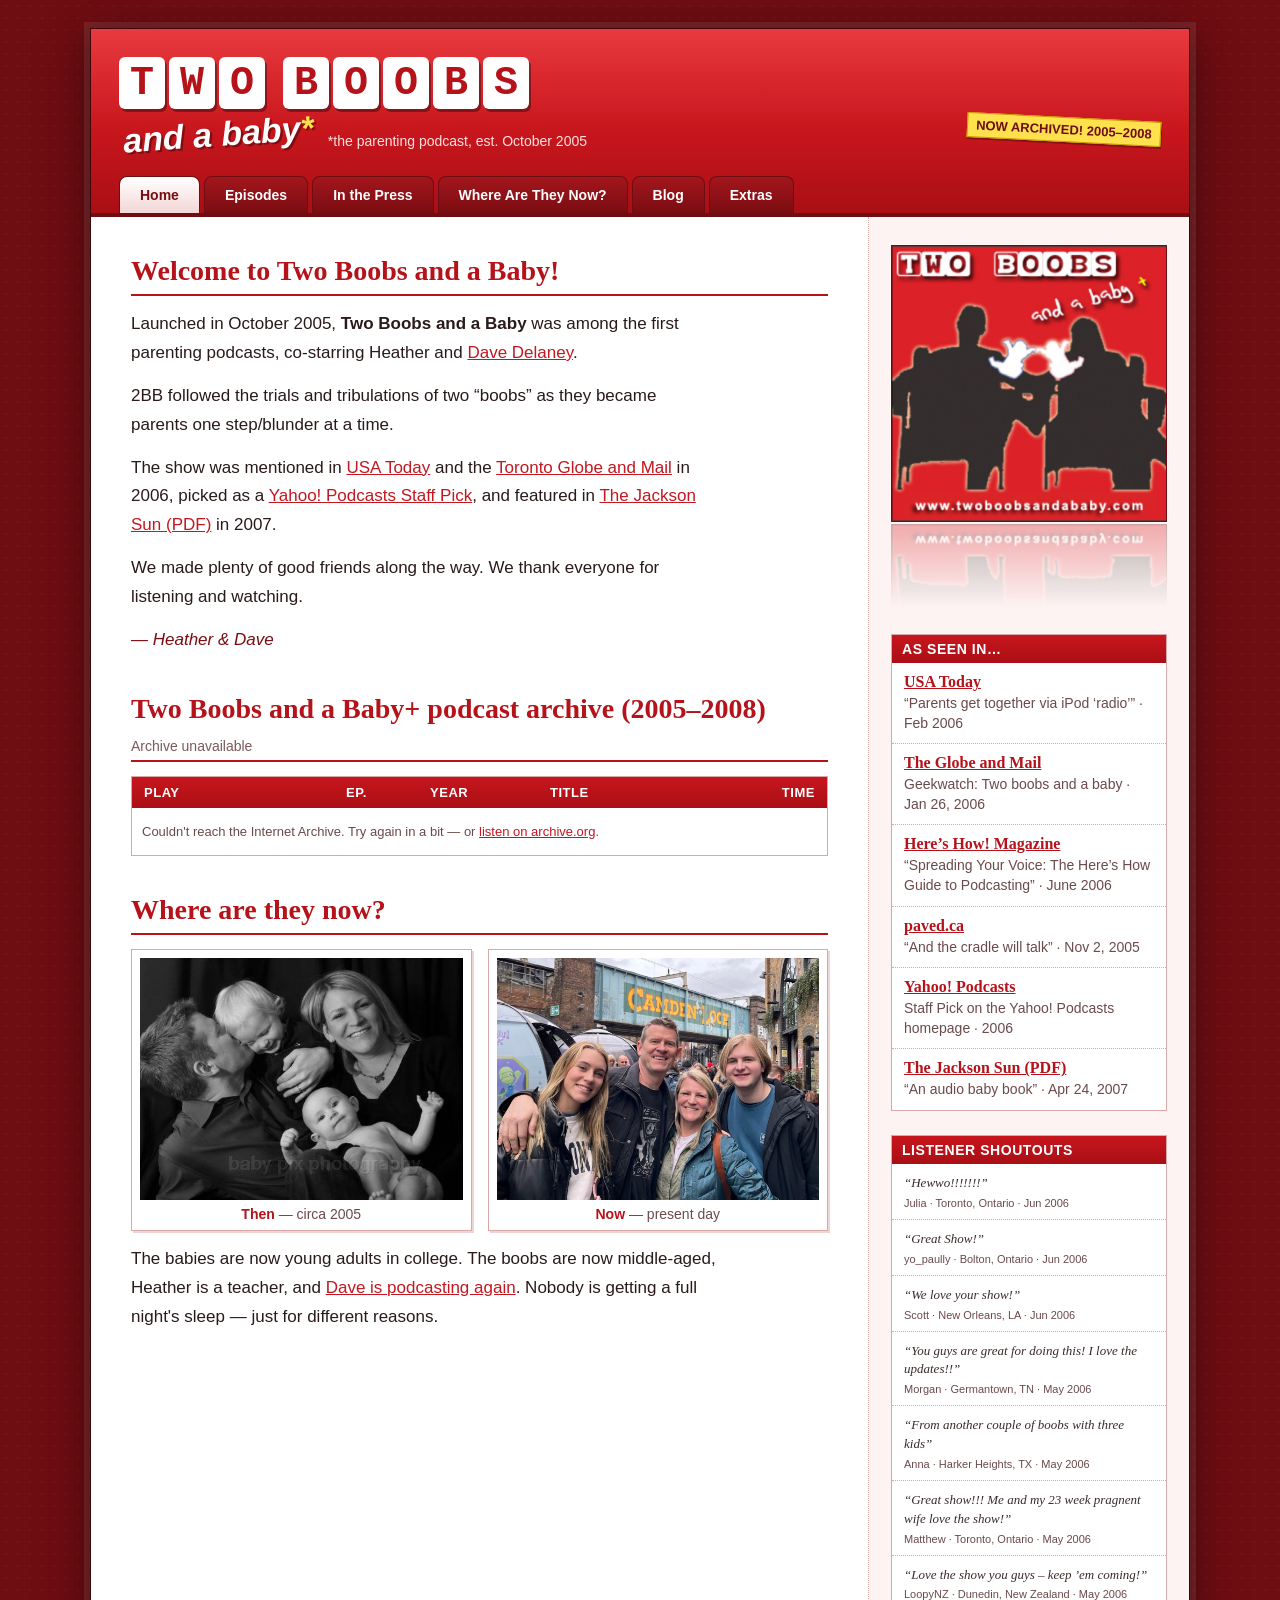
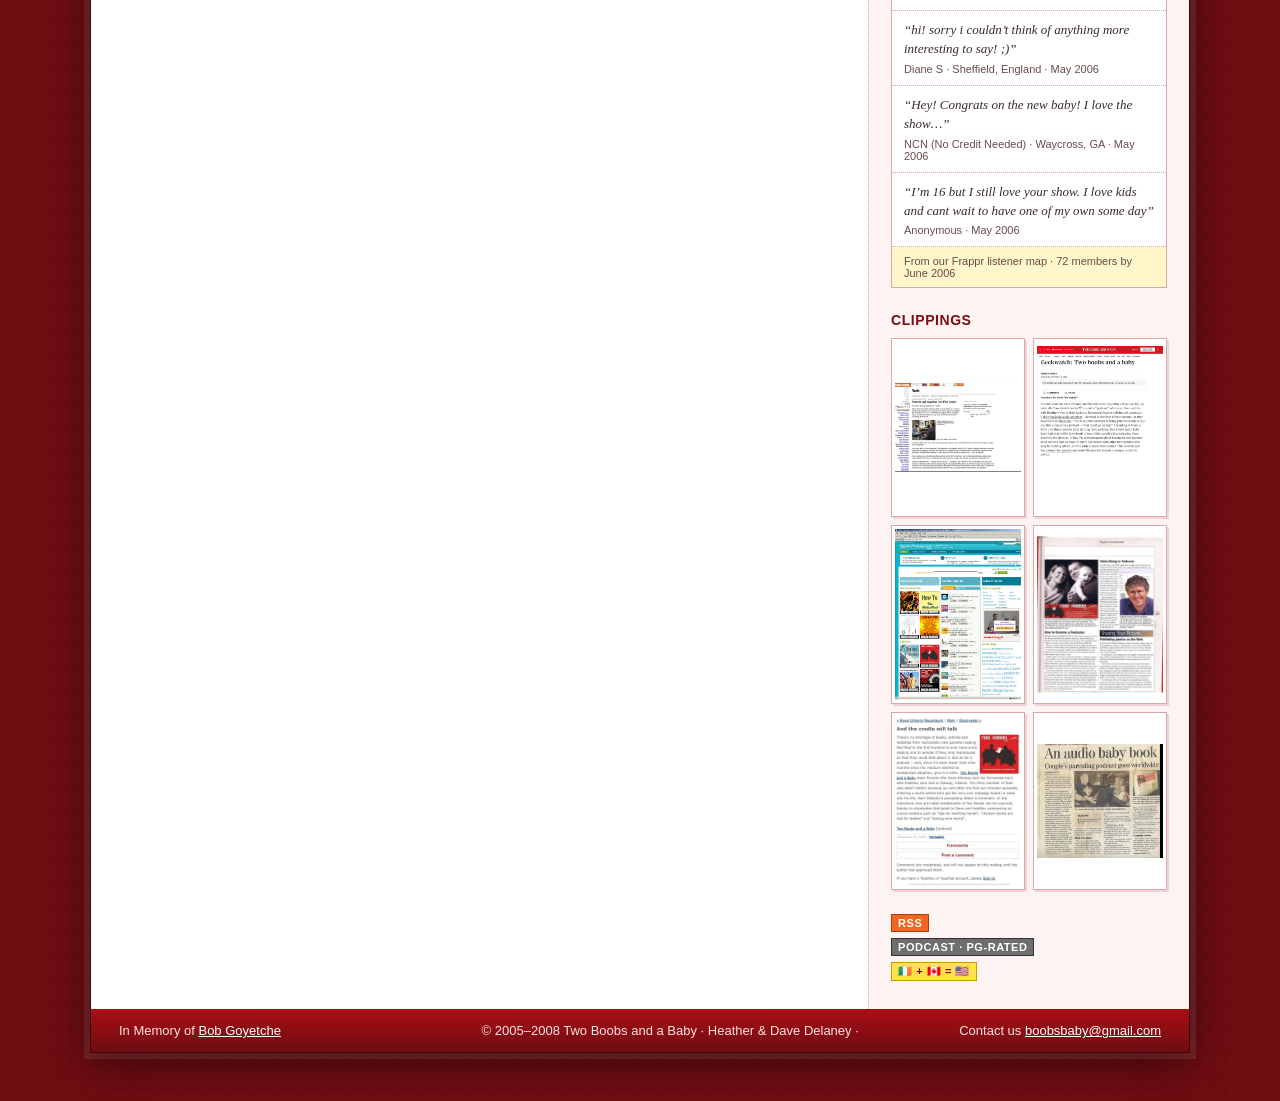
==== index.html @ 76e85c2a "Add all ten Frappr map shoutouts to the sidebar Co-Authored-By: Claude Opus 5.5 <noreply@anthropic.c" ====
<!DOCTYPE html>
<html lang="en">
<head>
<meta charset="utf-8">
<meta name="viewport" content="width=device-width, initial-scale=1">
<title>Two Boobs and a Baby — a parenting podcast (2005–2008)</title>
<meta name="description" content="Two Boobs and a Baby was among the first parenting podcasts, co-starring Heather and Dave Delaney. Archive of every episode, 2005–2008.">
<meta property="og:title" content="Two Boobs and a Baby — podcast archive (2005–2008)">
<meta property="og:image" content="assets/album-art.png">
<link rel="icon" href="assets/album-art.png">
<link rel="stylesheet" href="https://cdn.plyr.io/3.7.8/plyr.css">
<link rel="stylesheet" href="styles.css">
<script src="https://cdn.plyr.io/3.7.8/plyr.js" defer></script>
<script src="script.js" defer></script>
</head>
<body>
<div class="page">
  <header class="masthead">
    <div class="masthead-top">
      <div class="logo">
        <div class="tiles">
          <div class="tile-group"><span>T</span><span>W</span><span>O</span></div>
          <div class="tile-group"><span>B</span><span>O</span><span>O</span><span>B</span><span>S</span></div>
        </div>
        <div class="subline">
          <span class="and-a-baby">and a baby<span class="star">*</span></span>
          <span class="tagline">*the parenting podcast, est. October 2005</span>
        </div>
      </div>
      <span class="sticker">NOW ARCHIVED! 2005–2008</span>
    </div>
    <nav class="tabs">
      <a href="#about" class="active">Home</a>
      <a href="#episodes">Episodes</a>
      <a href="#press">In the Press</a>
      <a href="#now">Where Are They Now?</a>
      <a href="blog.html">Blog</a>
      <a href="extras.html">Extras</a>
    </nav>
  </header>

  <div class="columns">
    <main>
      <section id="about">
        <h1>Welcome to Two Boobs and a Baby!</h1>
        <p>Launched in October 2005, <strong>Two Boobs and a Baby</strong> was among the first parenting podcasts, co-starring Heather and <a href="https://davedelaney.me">Dave Delaney</a>.</p>
        <p>2BB followed the trials and tribulations of two “boobs” as they became parents one step/blunder at a time.</p>
        <p>The show was mentioned in <a href="press/usa-today-2006.pdf" target="_blank" rel="noopener">USA Today</a> and the <a href="press/globe-and-mail-2006.pdf" target="_blank" rel="noopener">Toronto Globe and Mail</a> in 2006, picked as a <a href="press/yahoo-podcasts.jpg" target="_blank" rel="noopener">Yahoo! Podcasts Staff Pick</a>, and featured in <a href="press/jackson-sun.pdf" target="_blank" rel="noopener">The Jackson Sun (PDF)</a> in 2007.</p>
        <p>We made plenty of good friends along the way. We thank everyone for listening and watching.</p>
        <p class="signoff"><em>— Heather &amp; Dave</em></p>
      </section>

      <section id="episodes">
        <div class="section-head">
          <h2>Two Boobs and a Baby+ podcast archive (2005–2008)</h2>
          <span class="count" id="ep-count">Loading…</span>
        </div>
        <div class="ep-table">
          <div class="ep-grid ep-header">
            <span>Play</span>
            <span>Ep.</span>
            <span>Year</span>
            <span>Title</span>
            <span class="r">Time</span>
          </div>
          <div id="ep-list">
            <div class="ep-loading">Loading episodes from the vault…</div>
          </div>
        </div>
      </section>

      <section id="now">
        <h2>Where are they now?</h2>
        <div class="polaroids">
          <figure>
            <div class="photo"><img src="images/then.jpg" alt="The Delaneys, circa 2005" onerror="this.parentNode.classList.add('empty')"></div>
            <figcaption><strong>Then</strong> — circa 2005</figcaption>
          </figure>
          <figure>
            <div class="photo"><img src="images/now.jpg" alt="The Delaneys today" onerror="this.parentNode.classList.add('empty')"></div>
            <figcaption><strong>Now</strong> — present day</figcaption>
          </figure>
        </div>
        <p>The babies are now young adults in college. The boobs are now middle-aged, Heather is a teacher, and <a href="https://wisesquirrels.com">Dave is podcasting again</a>. Nobody is getting a full night's sleep — just for different reasons.</p>
      </section>
    </main>

    <aside>
      <img class="album-art" src="assets/album-art.png" alt="Two Boobs and a Baby album art">

      <div class="box" id="press">
        <div class="box-head">As seen in…</div>
        <a href="press/usa-today-2006.pdf" target="_blank" rel="noopener"><span class="pub">USA Today</span><span class="meta">“Parents get together via iPod ‘radio’” · Feb 2006</span></a>
        <a href="press/globe-and-mail-2006.pdf" target="_blank" rel="noopener"><span class="pub">The Globe and Mail</span><span class="meta">Geekwatch: Two boobs and a baby · Jan 26, 2006</span></a>
        <a href="press/heres-how-2006.pdf" target="_blank" rel="noopener"><span class="pub">Here’s How! Magazine</span><span class="meta">“Spreading Your Voice: The Here’s How Guide to Podcasting” · June 2006</span></a>
        <a href="press/paved-2005.jpg" target="_blank" rel="noopener"><span class="pub">paved.ca</span><span class="meta">“And the cradle will talk” · Nov 2, 2005</span></a>
        <a href="press/yahoo-podcasts.jpg" target="_blank" rel="noopener"><span class="pub">Yahoo! Podcasts</span><span class="meta">Staff Pick on the Yahoo! Podcasts homepage · 2006</span></a>
        <a href="press/jackson-sun.pdf" target="_blank" rel="noopener"><span class="pub">The Jackson Sun (PDF)</span><span class="meta">“An audio baby book” · Apr 24, 2007</span></a>
      </div>

      <div class="box" id="shoutouts">
        <div class="box-head">Listener shoutouts</div>
        <blockquote class="shout">“Hewwo!!!!!!!”<cite>Julia · Toronto, Ontario · Jun 2006</cite></blockquote>
        <blockquote class="shout">“Great Show!”<cite>yo_paully · Bolton, Ontario · Jun 2006</cite></blockquote>
        <blockquote class="shout">“We love your show!”<cite>Scott · New Orleans, LA · Jun 2006</cite></blockquote>
        <blockquote class="shout">“You guys are great for doing this! I love the updates!!”<cite>Morgan · Germantown, TN · May 2006</cite></blockquote>
        <blockquote class="shout">“From another couple of boobs with three kids”<cite>Anna · Harker Heights, TX · May 2006</cite></blockquote>
        <blockquote class="shout">“Great show!!! Me and my 23 week pragnent wife love the show!”<cite>Matthew · Toronto, Ontario · May 2006</cite></blockquote>
        <blockquote class="shout">“Love the show you guys – keep ’em coming!”<cite>LoopyNZ · Dunedin, New Zealand · May 2006</cite></blockquote>
        <blockquote class="shout">“hi! sorry i couldn’t think of anything more interesting to say! ;)”<cite>Diane S · Sheffield, England · May 2006</cite></blockquote>
        <blockquote class="shout">“Hey! Congrats on the new baby! I love the show…”<cite>NCN (No Credit Needed) · Waycross, GA · May 2006</cite></blockquote>
        <blockquote class="shout">“I’m 16 but I still love your show. I love kids and cant wait to have one of my own some day”<cite>Anonymous · May 2006</cite></blockquote>
        <div class="shout-src">From our Frappr listener map · 72 members by June 2006</div>
      </div>

      <div class="clippings">
        <div class="label">Clippings</div>
        <div class="clip-grid">
          <a href="press/usa-today-2006.pdf" target="_blank" rel="noopener" class="clip" data-label="USA Today"><img src="images/clip-usatoday.jpg" alt="USA Today clipping" onerror="this.parentNode.classList.add('empty')"></a>
          <a href="press/globe-and-mail-2006.pdf" target="_blank" rel="noopener" class="clip" data-label="Globe and Mail"><img src="images/clip-globe.jpg" alt="Globe and Mail clipping" onerror="this.parentNode.classList.add('empty')"></a>
          <a href="press/yahoo-podcasts.jpg" target="_blank" rel="noopener" class="clip" data-label="Yahoo! Podcasts"><img src="press/yahoo-podcasts.jpg" alt="Yahoo! Podcasts homepage featuring Two Boobs and a Baby as a Staff Pick" style="object-fit:cover;object-position:0 70%"></a>
          <a href="press/heres-how-2006.pdf" target="_blank" rel="noopener" class="clip" data-label="Here’s How!"><img src="images/clip-hereshow.jpg" alt="Here’s How! magazine clipping" onerror="this.parentNode.classList.add('empty')"></a>
          <a href="press/paved-2005.jpg" target="_blank" rel="noopener" class="clip" data-label="paved.ca"><img src="images/clip-paved.jpg" alt="paved.ca post about Two Boobs and a Baby" onerror="this.parentNode.classList.add('empty')"></a>
          <a href="press/jackson-sun.pdf" target="_blank" rel="noopener" class="clip" data-label="Jackson Sun"><img src="images/clip-jacksonsun.jpg" alt="Jackson Sun clipping" onerror="this.parentNode.classList.add('empty')"></a>
        </div>
      </div>

      <div class="buttons">
        <span class="b-rss">RSS</span>
        <span class="b-gray">PODCAST · PG-RATED</span>
        <span class="b-yellow">🇮🇪 + 🇨🇦 = 🇺🇸</span>
      </div>
    </aside>
  </div>

  <footer>
    <span>In Memory of <a href="https://davedelaney.me/blog/consider-vulnerability-rip-bob-goyetche" target="_blank" style="color: white;">Bob Goyetche</a></span>
<br>
    <span>© 2005–2008 Two Boobs and a Baby · Heather &amp; Dave Delaney · </span>
    <span>Contact us <a href="mailto:boobsbaby@gmail.com" style="color:#fff">boobsbaby@gmail.com</a></span>
  </footer>
</div>
</body>
</html>
---- styles.css ----
* { box-sizing: border-box; }
html { scroll-behavior: smooth; }
body { margin: 0; background: #6e0d12 radial-gradient(#7d1218 1.5px, transparent 1.5px) 0 0/12px 12px; font-family: Verdana, Geneva, Tahoma, sans-serif; color: #2a1a1a; padding: 28px 14px 48px; -webkit-font-smoothing: antialiased; }
@media (max-width: 560px) { body { padding: 0; } .page { border: none; box-shadow: none; } }
:focus-visible { outline: 3px solid #ffe14d; outline-offset: 2px; }
img { max-width: 100%; }
a { color: #c41820; text-decoration: underline; }
a:hover { color: #7a0d12; background: #ffef9e; }

.page { max-width: 980px; margin: 0 auto; background: #fff; border: 1px solid #3d0609; box-shadow: 0 0 0 6px rgba(255,255,255,.08), 0 10px 40px rgba(0,0,0,.5); }

/* Masthead */
.masthead { background: linear-gradient(#e83a3f, #c8161d 55%, #a90f15); border-bottom: 4px solid #6e0d12; padding: 28px 28px 0; }
.masthead-top { display: flex; align-items: flex-end; justify-content: space-between; gap: 20px; flex-wrap: wrap; }
.logo { display: flex; flex-direction: column; gap: 6px; }
.tiles { display: flex; gap: 18px; flex-wrap: wrap; }
.tile-group { display: flex; gap: 4px; }
.tile-group span { width: 46px; height: 52px; display: flex; align-items: center; justify-content: center; background: #fff; border-radius: 6px; box-shadow: 2px 3px 0 rgba(0,0,0,.35); font: bold 40px "Courier New", Courier, monospace; color: #b5121a; }
.subline { display: flex; align-items: baseline; gap: 14px; flex-wrap: wrap; padding-left: 4px; }
.and-a-baby { font: italic bold 34px "Trebuchet MS", Verdana, sans-serif; color: #fff; text-shadow: 2px 2px 0 rgba(0,0,0,.35); transform: rotate(-4deg); display: inline-block; white-space: nowrap; }
.star { color: #ffe14d; }
.tagline { font-size: 12px; color: #ffe0e0; white-space: nowrap; }
.sticker { margin-bottom: 12px; font: bold 11px Verdana, sans-serif; color: #6e0d12; background: #ffe14d; border: 1px solid #c79a00; padding: 4px 8px; white-space: nowrap; transform: rotate(3deg); box-shadow: 1px 2px 0 rgba(0,0,0,.3); }
.tabs { display: flex; gap: 4px; margin-top: 22px; flex-wrap: wrap; }
.tabs a { font: bold 12px Verdana, sans-serif; color: #fff; background: linear-gradient(#a3161c, #7a0d12); border: 1px solid #6e0d12; border-bottom: none; border-radius: 8px 8px 0 0; padding: 8px 16px; text-decoration: none; white-space: nowrap; }
.tabs a.active, .tabs a:hover { color: #7a0d12; background: linear-gradient(#fff, #f3d6d6); }

/* Layout */
.columns { display: grid; grid-template-columns: minmax(0, 1fr) 300px; }
main { min-width: 0; padding: 28px; display: flex; flex-direction: column; gap: 36px; border-right: 1px dotted #d9a9a9; }
@media (max-width: 820px) {
  .columns { grid-template-columns: minmax(0, 1fr); }
  main { border-right: none; border-bottom: 1px dotted #d9a9a9; }
  aside { display: grid !important; grid-template-columns: repeat(auto-fit, minmax(min(100%, 240px), 1fr)); align-items: start; }
}
@media (max-width: 560px) {
  .masthead { padding: 20px 16px 0; }
  .tile-group span { width: 34px; height: 40px; font-size: 30px; }
  .and-a-baby { font-size: 28px; }
  .tagline { white-space: normal; }
  .tabs a { padding: 7px 10px; font-size: 11px; }
  main, aside { padding: 20px 16px; }
}
section { display: flex; flex-direction: column; gap: 14px; }
h1, h2 { margin: 0; font: bold 22px/1.25 Georgia, "Times New Roman", serif; color: #b5121a; text-wrap: balance; }
section > h1, section > h2 { border-bottom: 2px solid #b5121a; padding-bottom: 6px; }
p { margin: 0; font-size: 14px; line-height: 1.7; text-wrap: pretty; max-width: 62ch; }
.signoff { color: #7a0d12; }
.section-head { display: flex; justify-content: space-between; align-items: baseline; gap: 12px; flex-wrap: wrap; border-bottom: 2px solid #b5121a; padding-bottom: 6px; }
.count { font-size: 11px; color: #7a5a5a; }

/* Episodes */
.ep-table { border: 1px solid #d9a9a9; }
.ep-grid { display: grid; grid-template-columns: 170px 64px 92px minmax(0,1fr) 52px; gap: 12px; align-items: center; }
.ep-header { padding: 6px 10px; background: linear-gradient(#c8161d, #a90f15); color: #fff; font: bold 11px Verdana, sans-serif; text-transform: uppercase; letter-spacing: .04em; }
.r { text-align: right; }
.ep { padding: 6px 10px; background: #fff; border-top: 1px solid #f0d4d4; }
.ep:nth-child(even) { background: #fdf3f3; }
.ep:hover { background: #fff0f0; }
.ep.current { background: #fff6c9; }
.ep.current .title { font-weight: bold; }
.ep-loading { padding: 16px 10px; font-size: 13px; color: #6b4a4a; }
.code { font: bold 12px "Courier New", Courier, monospace; color: #b5121a; white-space: nowrap; }
.title { font-size: 14px; line-height: 1.35; overflow: hidden; text-overflow: ellipsis; white-space: nowrap; }
.year { font: 12px "Courier New", Courier, monospace; color: #6b4a4a; white-space: nowrap; }
.ep-notes { grid-column: 4 / -1; margin-top: -8px; font-size: 12px; line-height: 1.45; color: #6b4a4a; }
.dur { font: 12px "Courier New", Courier, monospace; color: #6b4a4a; text-align: right; }
.ep-play { min-width: 0; }
.ep-play audio { width: 100%; height: 32px; }

/* Plyr, dressed in 2BB red */
.ep-play .plyr { --plyr-color-main: #c8161d; --plyr-audio-controls-background: linear-gradient(#fff, #f3d6d6); --plyr-audio-control-color: #7a0d12; --plyr-audio-control-color-hover: #fff; --plyr-control-spacing: 4px; --plyr-control-icon-size: 14px; --plyr-range-thumb-height: 10px; --plyr-range-track-height: 4px; --plyr-font-size-time: 11px; --plyr-font-family: "Courier New", Courier, monospace; min-width: 0; }
.ep-play .plyr--audio .plyr__controls { padding: 2px 6px 2px 2px; border: 1px solid #d9a9a9; border-radius: 16px; box-shadow: inset 0 1px 0 #fff; }
.ep-play .plyr__control[data-plyr="play"] { background: linear-gradient(#ff5a5f, #b5121a); color: #fff; border-radius: 50%; padding: 6px; }
.ep-play .plyr__control[data-plyr="play"]:hover { background: linear-gradient(#ff6a6f, #c8161d); }
.ep-play .plyr--playing .plyr__control[data-plyr="play"] { background: linear-gradient(#ffb347, #e07b00); }
.ep-play .plyr__time { padding: 0 2px; }

@media (max-width: 560px) {
  .ep-header { display: none; }
  .ep { padding: 10px 12px; }
  .ep .ep-grid { grid-template-columns: auto auto minmax(0,1fr) auto; grid-template-areas: "code year title dur" "notes notes notes notes" "play play play play"; row-gap: 6px; column-gap: 10px; }
  .ep .ep-play { grid-area: play; }
  .ep .code { grid-area: code; }
  .ep .title { grid-area: title; white-space: normal; }
  .ep .dur { grid-area: dur; }
  .ep .year { grid-area: year; }
  .ep .ep-notes { grid-area: notes; margin-top: 0; }
}

/* Where are they now */
.polaroids { display: grid; grid-template-columns: repeat(auto-fit, minmax(min(100%, 200px), 1fr)); gap: 16px; }
figure { margin: 0; display: flex; flex-direction: column; gap: 6px; padding: 8px; background: #fff; border: 1px solid #d9a9a9; box-shadow: 2px 2px 0 #f0d4d4; }
.photo { aspect-ratio: 4/3; background: #fdf3f3; position: relative; }
.photo.empty { border: 1px dashed #d9a9a9; }
.photo.empty::after { content: "Photo coming soon"; position: absolute; inset: 0; display: flex; align-items: center; justify-content: center; font-size: 12px; color: #7a5a5a; }
.photo img { width: 100%; height: 100%; object-fit: cover; display: block; }
figcaption { font-size: 12px; color: #6b4a4a; text-align: center; }
figcaption strong { color: #b5121a; }

/* Sidebar */
aside { min-width: 0; padding: 28px 22px; background: #fdf3f3; display: flex; flex-direction: column; gap: 24px; }
.album-art { width: 100%; display: block; border: 1px solid #6e0d12; -webkit-box-reflect: below 2px linear-gradient(transparent 70%, rgba(255,255,255,.35)); margin-bottom: 32%; }
@supports not (-webkit-box-reflect: below) { .album-art { margin-bottom: 0; } }
.box { display: flex; flex-direction: column; border: 1px solid #d9a9a9; background: #fff; }
.box-head { background: linear-gradient(#c8161d, #a90f15); color: #fff; font: bold 12px Verdana, sans-serif; padding: 6px 10px; text-transform: uppercase; letter-spacing: .04em; }
.box a { display: flex; flex-direction: column; gap: 3px; padding: 10px 12px; border-bottom: 1px dotted #d9a9a9; text-decoration: none; }
.box a:hover { background: #fff6c9; }
.box a:last-child { border-bottom: none; }
.pub { font: bold 13px Georgia, serif; color: #b5121a; text-decoration: underline; }
.meta { font-size: 12px; color: #6b4a4a; line-height: 1.4; }
.ep-notes { white-space: pre-line; }
.ep-notes summary { cursor: pointer; color: #b5121a; font-weight: bold; text-decoration: underline; }
details.ep-notes[open] summary { margin-bottom: 4px; }
.blog-year { margin: 10px 0 0; }
.post-body p, .msg p { margin: 0 0 10px; font-size: 14px; line-height: 1.6; white-space: pre-line; }
.post-body p:last-child, .msg p:last-child { margin-bottom: 0; }
.post-body blockquote { margin: 0 0 10px; padding: 8px 12px; border-left: 4px solid #c8161d; background: #fff6c9; font-size: 13px; line-height: 1.55; white-space: pre-line; }
.post-slim + .post-slim { margin-top: -10px; }
.post-slim { display: flex; gap: 12px; align-items: baseline; padding: 6px 16px; border-left: 4px solid #f0d4d4; }
.post-slim .extra-date { flex: 0 0 96px; white-space: nowrap; }
.post-slim-title { font: bold 14px/1.4 Georgia, "Times New Roman", serif; color: #6e0d12; }
.msg { padding: 10px 0 0; border-top: 1px dotted #d9a9a9; }
.msg-who { margin-bottom: 4px; font-size: 13px; color: #b5121a; }
.shout { margin: 0; padding: 10px 12px; border-bottom: 1px dotted #d9a9a9; font: italic 13px/1.45 Georgia, serif; color: #3a2a2a; }
.shout cite { display: block; margin-top: 4px; font: normal 11px Verdana, sans-serif; color: #6b4a4a; }
.shout-src { padding: 8px 12px; font-size: 11px; color: #6b4a4a; background: #fff6c9; }
.clippings { display: flex; flex-direction: column; gap: 10px; }
.label { font: bold 12px Verdana, sans-serif; color: #7a0d12; text-transform: uppercase; letter-spacing: .04em; }
.clip-grid { display: grid; grid-template-columns: repeat(2, minmax(0,1fr)); gap: 8px; }
.clip { aspect-ratio: 3/4; border: 1px solid #d9a9a9; background: #fff; padding: 3px; box-shadow: 2px 2px 0 #f0d4d4; display: block; position: relative; }
.clip img { width: 100%; height: 100%; object-fit: contain; display: block; }
.empty img { display: none; }
.empty { border-style: dashed; }
.clip:hover { background: #fff6c9; }
.clip.empty::after { content: attr(data-label); position: absolute; inset: 0; display: flex; align-items: center; justify-content: center; text-align: center; font-size: 11px; color: #7a5a5a; padding: 4px; }
.buttons { display: flex; flex-direction: column; gap: 6px; align-items: flex-start; }
.buttons span { font: bold 10px Verdana, sans-serif; padding: 2px 6px; letter-spacing: .05em; }
.b-rss { color: #fff; background: #f26522; border: 1px solid #a8400c; }
.b-gray { color: #fff; background: #6e6e6e; border: 1px solid #333; }
.b-yellow { color: #7a0d12; background: #ffe14d; border: 1px solid #c79a00; }

footer { background: linear-gradient(#a90f15, #6e0d12); color: #ffe0e0; font-size: 12px; padding: 14px 28px; display: flex; justify-content: space-between; gap: 12px; flex-wrap: wrap; }

/* Extras page */
.extras-list { display: flex; flex-direction: column; gap: 16px; }
.extra { display: flex; flex-direction: column; gap: 10px; padding: 14px 16px; background: #fff; border: 1px solid #d9a9a9; box-shadow: 2px 2px 0 #f0d4d4; }
.extra:nth-child(even) { background: #fdf3f3; }
.extra-head { display: flex; align-items: baseline; gap: 10px; flex-wrap: wrap; }
.extra-type { font: bold 10px Verdana, sans-serif; letter-spacing: .05em; color: #fff; background: linear-gradient(#c8161d, #a90f15); border: 1px solid #6e0d12; padding: 2px 6px; }
.extra-title { font: bold 17px/1.3 Georgia, "Times New Roman", serif; color: #b5121a; margin: 0; border: none; padding: 0; }
.extra-date { font: 12px "Courier New", Courier, monospace; color: #6b4a4a; }
.extra audio { width: 100%; height: 36px; }
.extra video { width: 100%; border: 1px solid #a90f15; background: #000; }
.extra-thumb { display: block; border: 1px solid #d9a9a9; background: #fff; padding: 4px; max-width: 360px; }
.extra-thumb img { display: block; width: 100%; height: auto; }
.extra .dl { align-self: flex-start; }
.extra-video { position: relative; aspect-ratio: 16/9; border: 1px solid #a90f15; background: #000; }
.extra-video iframe { position: absolute; inset: 0; width: 100%; height: 100%; border: 0; }

/* Larger type on desktop */
@media (min-width: 900px) {
  .page { max-width: 1100px; }
  .columns { grid-template-columns: minmax(0, 1fr) 320px; }
  main { padding: 36px 40px; }
  h1, h2 { font-size: 28px; }
  p { font-size: 17px; line-height: 1.7; }
  .tabs a { font-size: 14px; padding: 10px 20px; }
  .tagline { font-size: 14px; }
  .sticker { font-size: 13px; }
  .count { font-size: 14px; }
  .ep-header { font-size: 13px; padding: 8px 12px; }
  .ep { padding: 8px 12px; }
  .ep-grid { grid-template-columns: 190px 72px 108px minmax(0,1fr) 60px; }
  .year { font-size: 14px; }
  .code { font-size: 14px; }
  .title { font-size: 16px; }
  .dur { font-size: 14px; }
  .ep-notes { font-size: 13px; }
  .ep-play .plyr { --plyr-font-size-time: 12px; }
  figcaption { font-size: 14px; }
  .box-head, .label { font-size: 14px; }
  .pub { font-size: 16px; }
  .meta { font-size: 14px; }
  .buttons span { font-size: 11px; }
  footer { font-size: 13px; }
  .extra { padding: 18px 20px; gap: 12px; }
  .extra-type { font-size: 11px; }
  .extra-title { font-size: 21px; }
  .extra-date { font-size: 14px; }
}
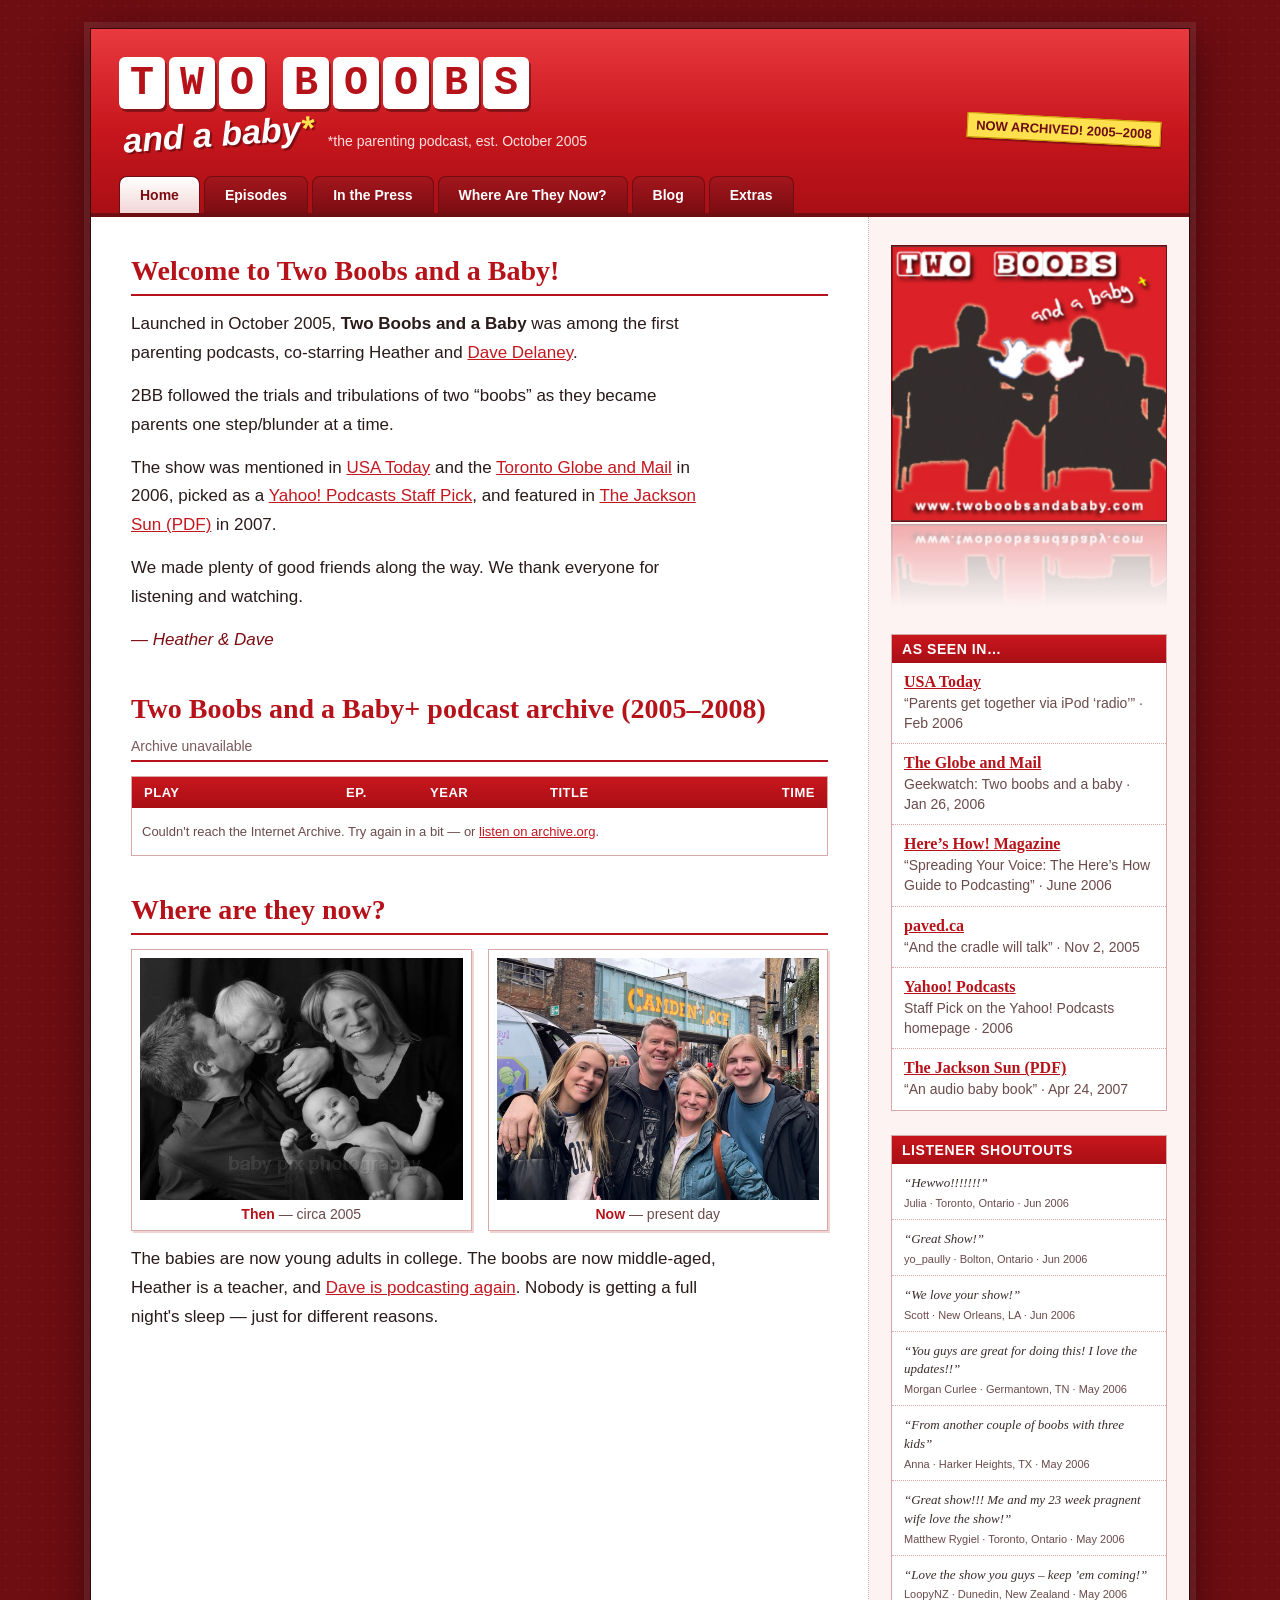
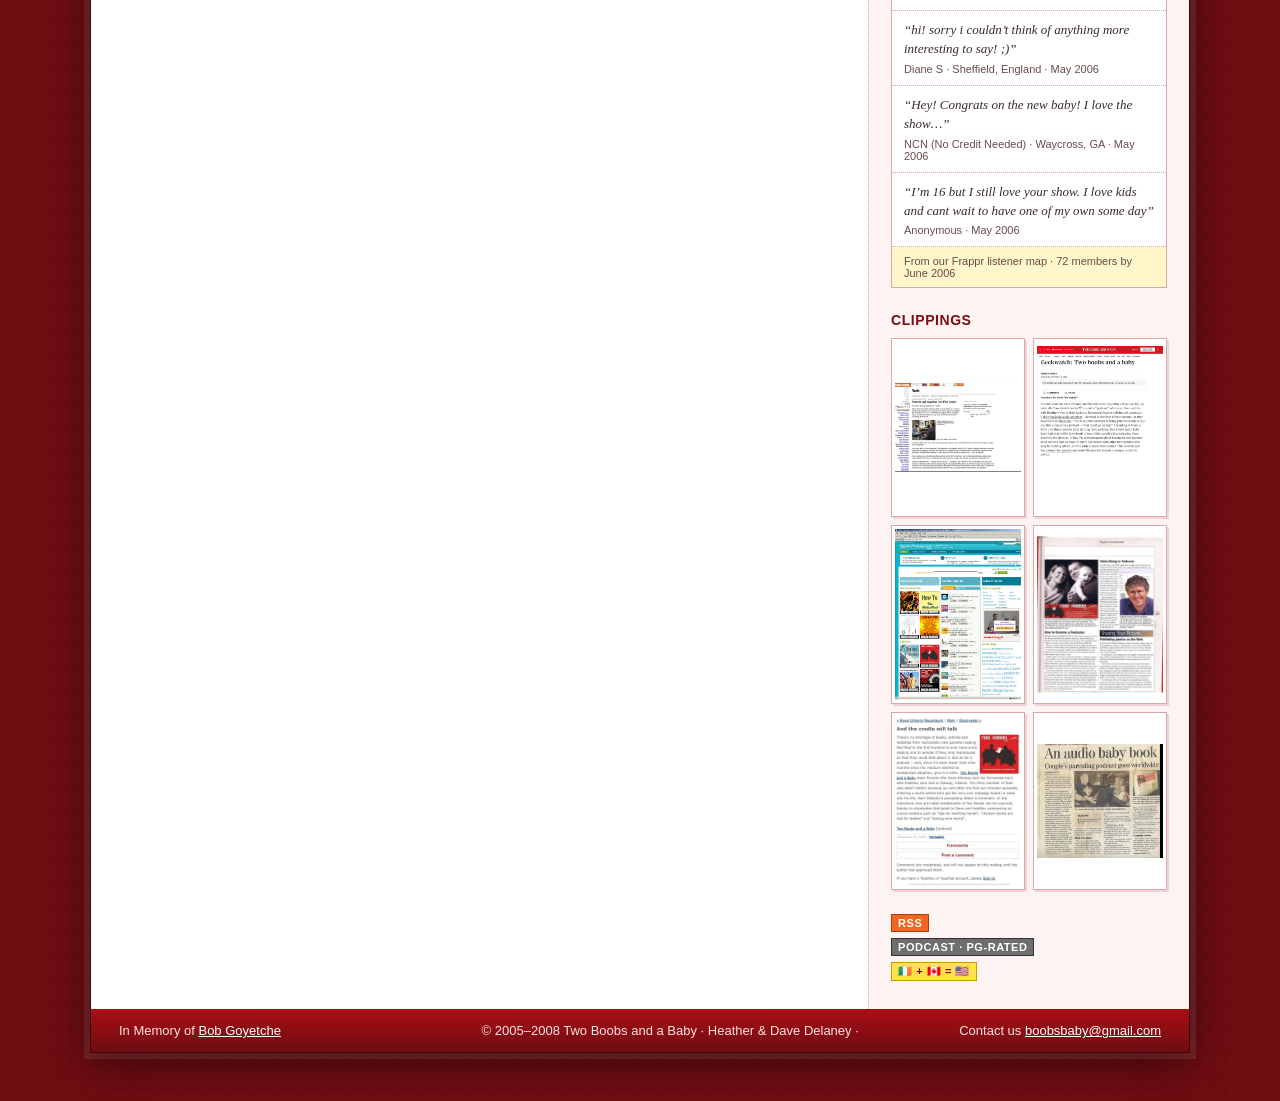
==== commit 25d3f0b7: "Use full names on Frappr shoutouts Co-Authored-By: Claude Opus 5.5 <noreply@anthropic.com> Claude-Se" ====
--- a/index.html
+++ b/index.html
@@ -103,9 +103,9 @@
         <blockquote class="shout">“Hewwo!!!!!!!”<cite>Julia · Toronto, Ontario · Jun 2006</cite></blockquote>
         <blockquote class="shout">“Great Show!”<cite>yo_paully · Bolton, Ontario · Jun 2006</cite></blockquote>
         <blockquote class="shout">“We love your show!”<cite>Scott · New Orleans, LA · Jun 2006</cite></blockquote>
-        <blockquote class="shout">“You guys are great for doing this! I love the updates!!”<cite>Morgan · Germantown, TN · May 2006</cite></blockquote>
+        <blockquote class="shout">“You guys are great for doing this! I love the updates!!”<cite>Morgan Curlee · Germantown, TN · May 2006</cite></blockquote>
         <blockquote class="shout">“From another couple of boobs with three kids”<cite>Anna · Harker Heights, TX · May 2006</cite></blockquote>
-        <blockquote class="shout">“Great show!!! Me and my 23 week pragnent wife love the show!”<cite>Matthew · Toronto, Ontario · May 2006</cite></blockquote>
+        <blockquote class="shout">“Great show!!! Me and my 23 week pragnent wife love the show!”<cite>Matthew Rygiel · Toronto, Ontario · May 2006</cite></blockquote>
         <blockquote class="shout">“Love the show you guys – keep ’em coming!”<cite>LoopyNZ · Dunedin, New Zealand · May 2006</cite></blockquote>
         <blockquote class="shout">“hi! sorry i couldn’t think of anything more interesting to say! ;)”<cite>Diane S · Sheffield, England · May 2006</cite></blockquote>
         <blockquote class="shout">“Hey! Congrats on the new baby! I love the show…”<cite>NCN (No Credit Needed) · Waycross, GA · May 2006</cite></blockquote>
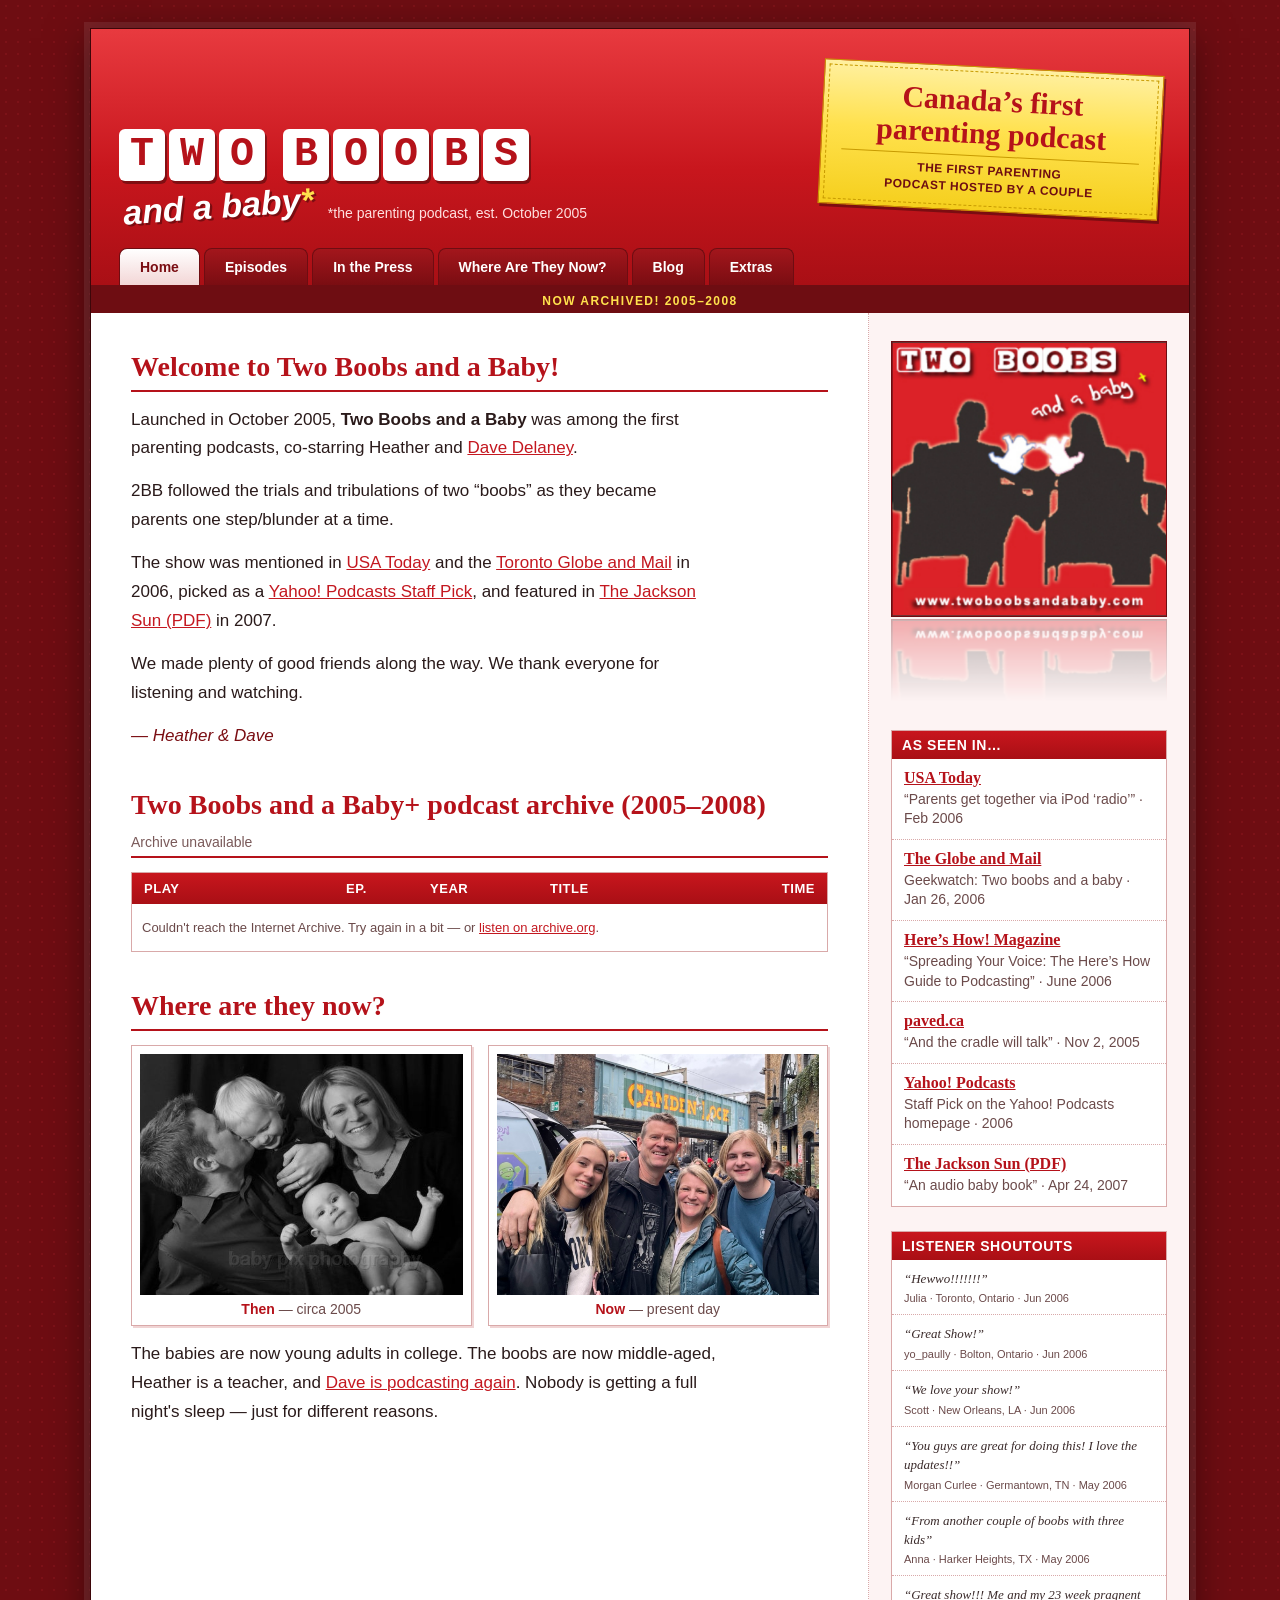
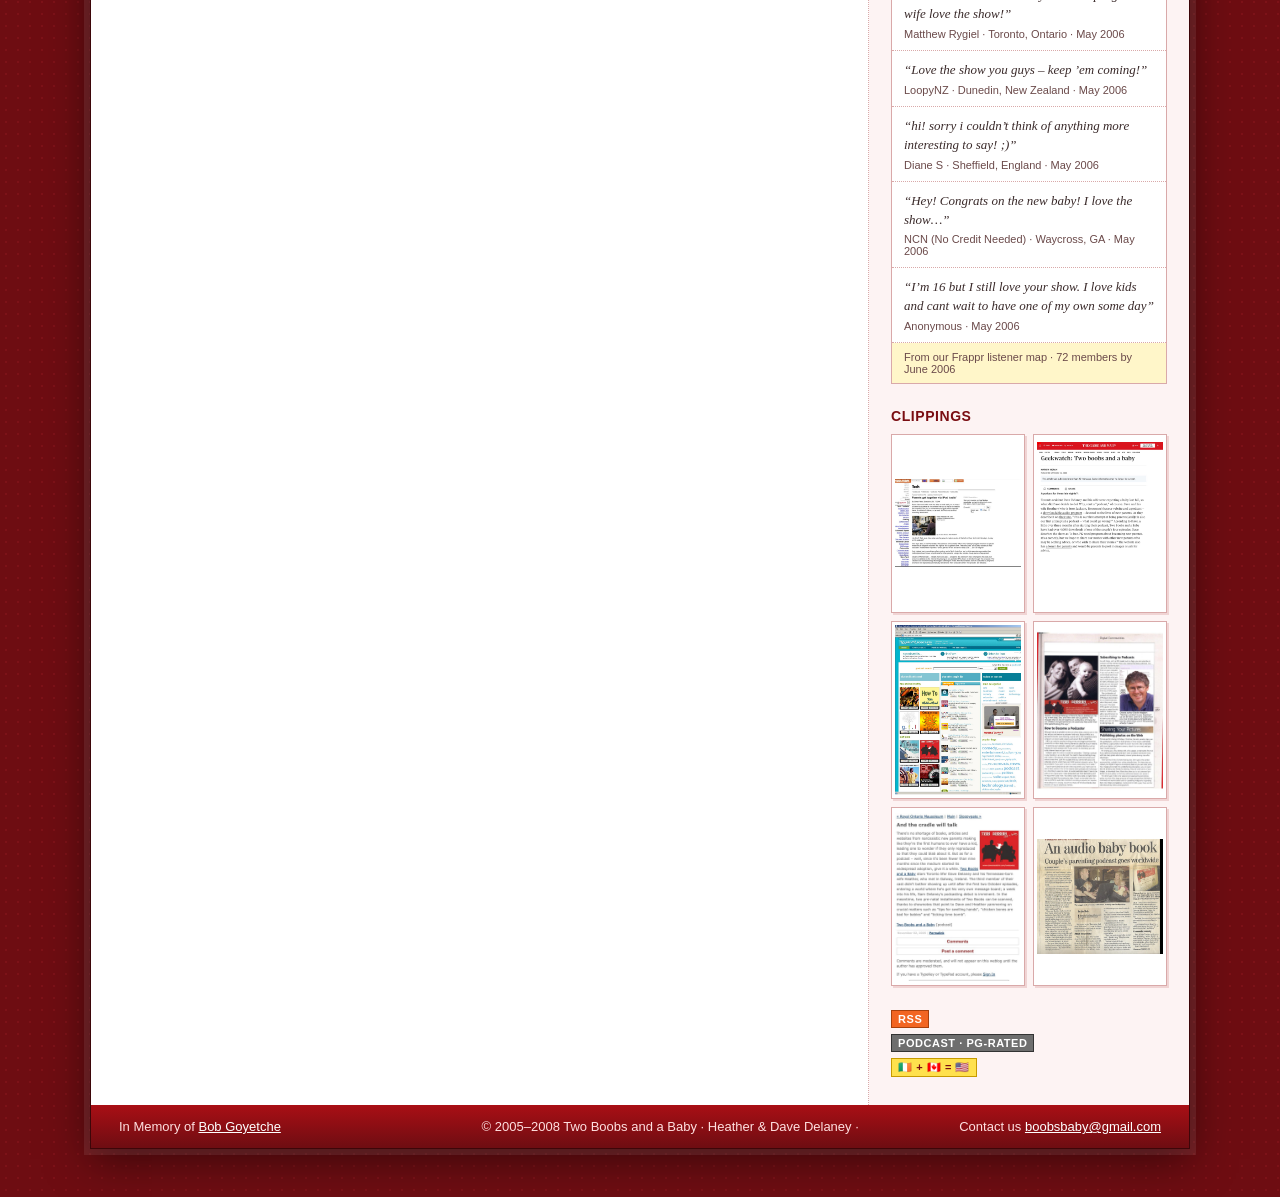
==== commit 9e7dfe0a: "Lead the header with the milestone claims; move 'Now archived' to a strip Replace the masthead stick" ====
--- a/index.html
+++ b/index.html
@@ -27,7 +27,10 @@
           <span class="tagline">*the parenting podcast, est. October 2005</span>
         </div>
       </div>
-      <span class="sticker">NOW ARCHIVED! 2005–2008</span>
+      <div class="claim">
+        <span class="claim-main">Canada’s first parenting podcast</span>
+        <span class="claim-sub">The first parenting podcast hosted by a couple</span>
+      </div>
     </div>
     <nav class="tabs">
       <a href="#about" class="active">Home</a>
@@ -38,6 +41,7 @@
       <a href="extras.html">Extras</a>
     </nav>
   </header>
+  <div class="archived-strip">Now archived! 2005–2008</div>
 
   <div class="columns">
     <main>
--- a/styles.css
+++ b/styles.css
@@ -20,7 +20,10 @@
 .and-a-baby { font: italic bold 34px "Trebuchet MS", Verdana, sans-serif; color: #fff; text-shadow: 2px 2px 0 rgba(0,0,0,.35); transform: rotate(-4deg); display: inline-block; white-space: nowrap; }
 .star { color: #ffe14d; }
 .tagline { font-size: 12px; color: #ffe0e0; white-space: nowrap; }
-.sticker { margin-bottom: 12px; font: bold 11px Verdana, sans-serif; color: #6e0d12; background: #ffe14d; border: 1px solid #c79a00; padding: 4px 8px; white-space: nowrap; transform: rotate(3deg); box-shadow: 1px 2px 0 rgba(0,0,0,.3); }
+.claim { margin: 10px 0 14px; max-width: 300px; display: flex; flex-direction: column; gap: 6px; text-align: center; color: #6e0d12; background: linear-gradient(#fff0a0, #ffe14d 45%, #f5cf1d); border: 1px solid #c79a00; outline: 1px dashed #c79a00; outline-offset: -6px; padding: 16px 20px 14px; transform: rotate(3deg); box-shadow: 2px 3px 0 rgba(0,0,0,.35); }
+.claim-main { font: bold 26px/1.1 Georgia, "Times New Roman", serif; color: #b5121a; text-wrap: balance; }
+.claim-sub { font: bold 11px/1.4 Verdana, sans-serif; text-transform: uppercase; letter-spacing: .04em; border-top: 1px solid #c79a00; padding-top: 6px; text-wrap: balance; }
+.archived-strip { background: #6e0d12; color: #ffe14d; font: bold 11px Verdana, sans-serif; text-transform: uppercase; letter-spacing: .12em; text-align: center; padding: 5px 12px; }
 .tabs { display: flex; gap: 4px; margin-top: 22px; flex-wrap: wrap; }
 .tabs a { font: bold 12px Verdana, sans-serif; color: #fff; background: linear-gradient(#a3161c, #7a0d12); border: 1px solid #6e0d12; border-bottom: none; border-radius: 8px 8px 0 0; padding: 8px 16px; text-decoration: none; white-space: nowrap; }
 .tabs a.active, .tabs a:hover { color: #7a0d12; background: linear-gradient(#fff, #f3d6d6); }
@@ -38,6 +41,8 @@
   .tile-group span { width: 34px; height: 40px; font-size: 30px; }
   .and-a-baby { font-size: 28px; }
   .tagline { white-space: normal; }
+  .claim { max-width: none; width: 100%; transform: rotate(-1deg); padding: 12px 16px 10px; }
+  .claim-main { font-size: 22px; }
   .tabs a { padding: 7px 10px; font-size: 11px; }
   main, aside { padding: 20px 16px; }
 }
@@ -167,7 +172,10 @@
   p { font-size: 17px; line-height: 1.7; }
   .tabs a { font-size: 14px; padding: 10px 20px; }
   .tagline { font-size: 14px; }
-  .sticker { font-size: 13px; }
+  .claim { max-width: 340px; }
+  .claim-main { font-size: 30px; }
+  .claim-sub { font-size: 12px; }
+  .archived-strip { font-size: 12px; }
   .count { font-size: 14px; }
   .ep-header { font-size: 13px; padding: 8px 12px; }
   .ep { padding: 8px 12px; }
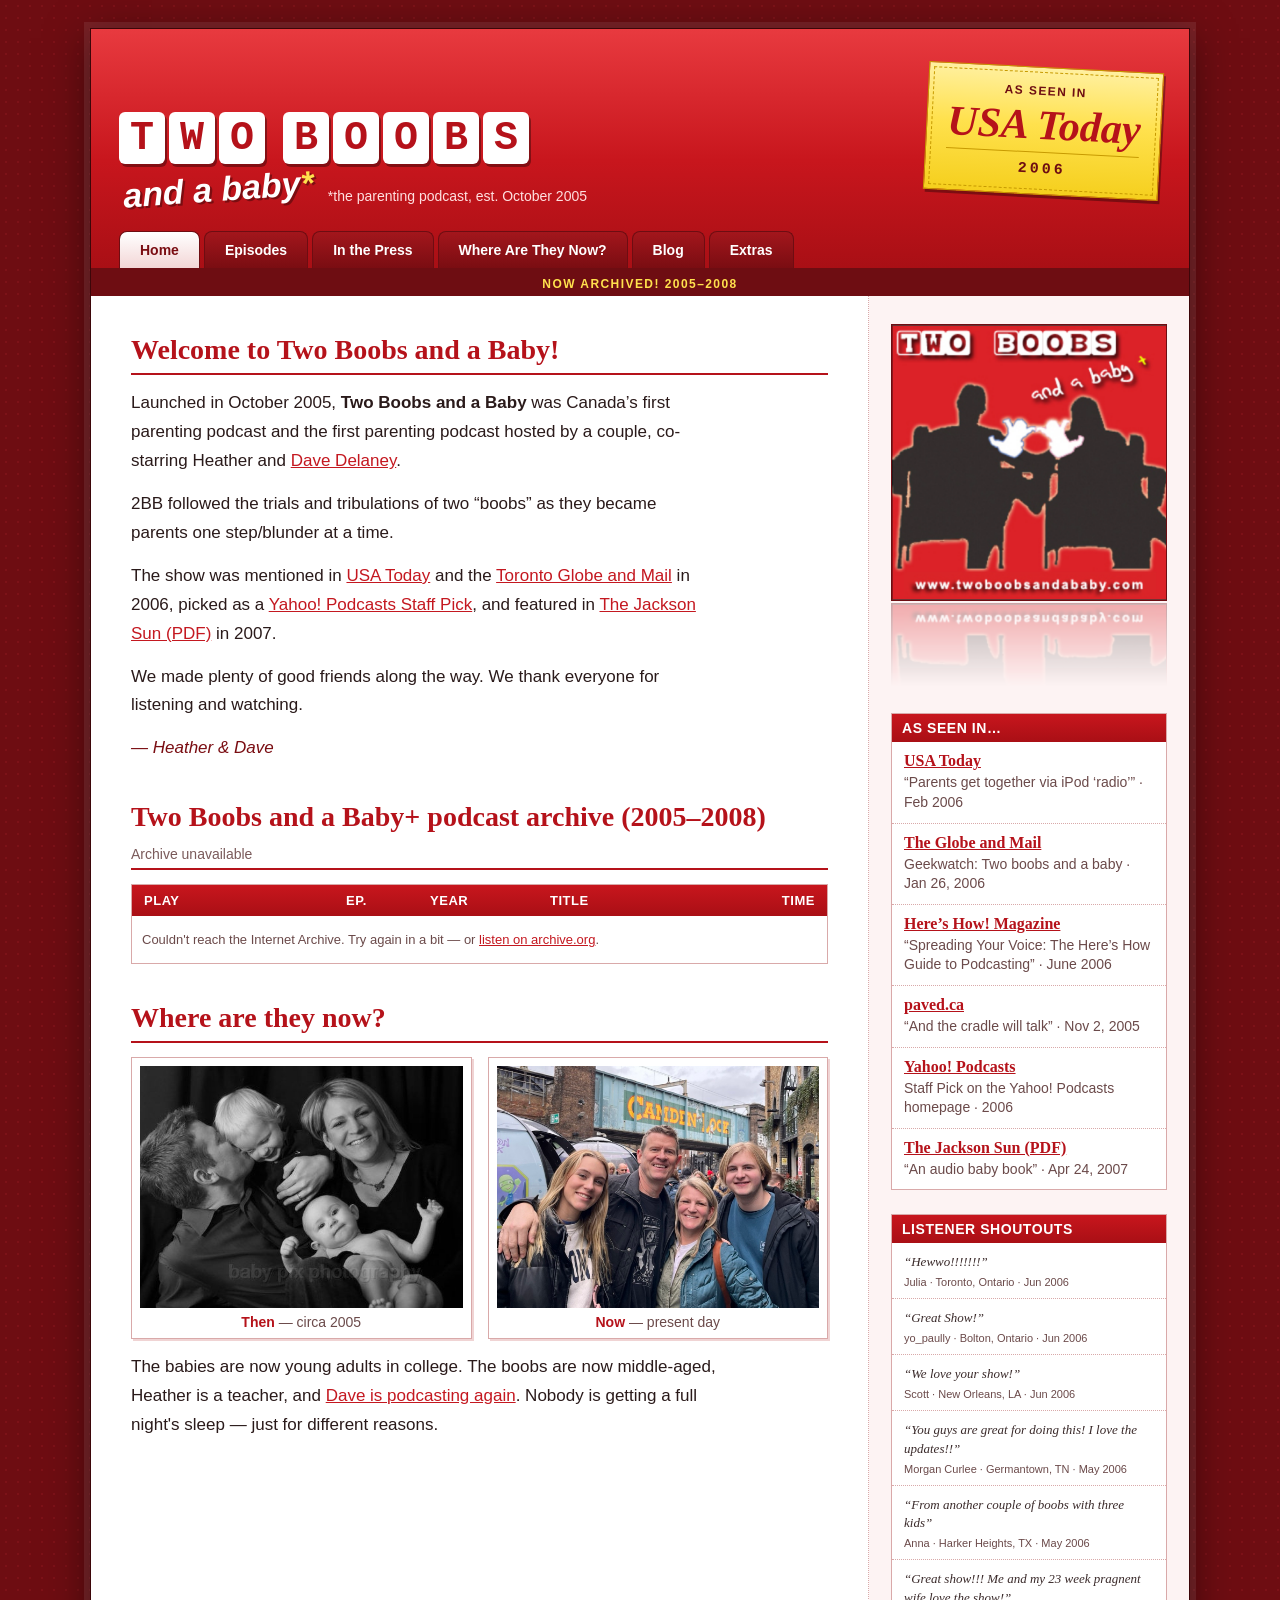
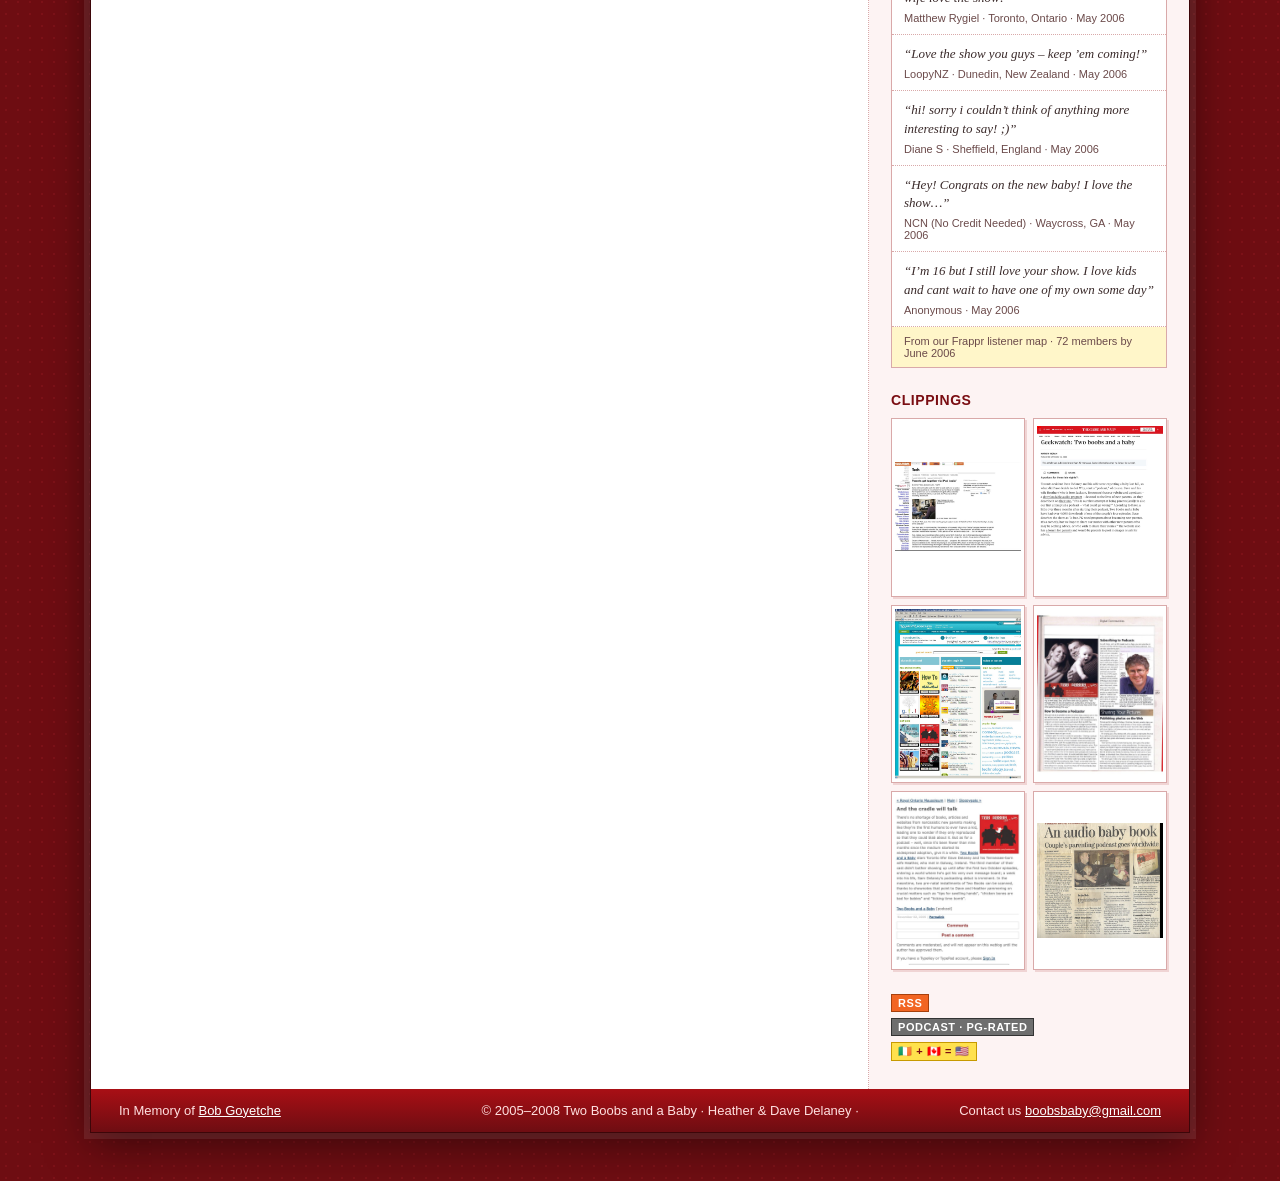
==== commit e7758d6f: "Badge reads 'As seen in USA Today, 2006'; move milestone claims into the intro The masthead badge no" ====
--- a/index.html
+++ b/index.html
@@ -28,8 +28,9 @@
         </div>
       </div>
       <div class="claim">
-        <span class="claim-main">Canada’s first parenting podcast</span>
-        <span class="claim-sub">The first parenting podcast hosted by a couple</span>
+        <span class="claim-kicker">As seen in</span>
+        <span class="claim-main">USA Today</span>
+        <span class="claim-sub">2006</span>
       </div>
     </div>
     <nav class="tabs">
@@ -47,7 +48,7 @@
     <main>
       <section id="about">
         <h1>Welcome to Two Boobs and a Baby!</h1>
-        <p>Launched in October 2005, <strong>Two Boobs and a Baby</strong> was among the first parenting podcasts, co-starring Heather and <a href="https://davedelaney.me">Dave Delaney</a>.</p>
+        <p>Launched in October 2005, <strong>Two Boobs and a Baby</strong> was Canada’s first parenting podcast and the first parenting podcast hosted by a couple, co-starring Heather and <a href="https://davedelaney.me">Dave Delaney</a>.</p>
         <p>2BB followed the trials and tribulations of two “boobs” as they became parents one step/blunder at a time.</p>
         <p>The show was mentioned in <a href="press/usa-today-2006.pdf" target="_blank" rel="noopener">USA Today</a> and the <a href="press/globe-and-mail-2006.pdf" target="_blank" rel="noopener">Toronto Globe and Mail</a> in 2006, picked as a <a href="press/yahoo-podcasts.jpg" target="_blank" rel="noopener">Yahoo! Podcasts Staff Pick</a>, and featured in <a href="press/jackson-sun.pdf" target="_blank" rel="noopener">The Jackson Sun (PDF)</a> in 2007.</p>
         <p>We made plenty of good friends along the way. We thank everyone for listening and watching.</p>
--- a/styles.css
+++ b/styles.css
@@ -20,9 +20,10 @@
 .and-a-baby { font: italic bold 34px "Trebuchet MS", Verdana, sans-serif; color: #fff; text-shadow: 2px 2px 0 rgba(0,0,0,.35); transform: rotate(-4deg); display: inline-block; white-space: nowrap; }
 .star { color: #ffe14d; }
 .tagline { font-size: 12px; color: #ffe0e0; white-space: nowrap; }
-.claim { margin: 10px 0 14px; max-width: 300px; display: flex; flex-direction: column; gap: 6px; text-align: center; color: #6e0d12; background: linear-gradient(#fff0a0, #ffe14d 45%, #f5cf1d); border: 1px solid #c79a00; outline: 1px dashed #c79a00; outline-offset: -6px; padding: 16px 20px 14px; transform: rotate(3deg); box-shadow: 2px 3px 0 rgba(0,0,0,.35); }
-.claim-main { font: bold 26px/1.1 Georgia, "Times New Roman", serif; color: #b5121a; text-wrap: balance; }
-.claim-sub { font: bold 11px/1.4 Verdana, sans-serif; text-transform: uppercase; letter-spacing: .04em; border-top: 1px solid #c79a00; padding-top: 6px; text-wrap: balance; }
+.claim { margin: 10px 0 14px; min-width: 220px; max-width: 300px; display: flex; flex-direction: column; gap: 6px; text-align: center; color: #6e0d12; background: linear-gradient(#fff0a0, #ffe14d 45%, #f5cf1d); border: 1px solid #c79a00; outline: 1px dashed #c79a00; outline-offset: -6px; padding: 16px 20px 14px; transform: rotate(3deg); box-shadow: 2px 3px 0 rgba(0,0,0,.35); }
+.claim-kicker { font: bold 11px/1.2 Verdana, sans-serif; text-transform: uppercase; letter-spacing: .12em; }
+.claim-main { font: bold italic 34px/1 Georgia, "Times New Roman", serif; color: #b5121a; white-space: nowrap; }
+.claim-sub { font: bold 13px/1.4 "Courier New", Courier, monospace; letter-spacing: .2em; border-top: 1px solid #c79a00; padding-top: 6px; text-wrap: balance; }
 .archived-strip { background: #6e0d12; color: #ffe14d; font: bold 11px Verdana, sans-serif; text-transform: uppercase; letter-spacing: .12em; text-align: center; padding: 5px 12px; }
 .tabs { display: flex; gap: 4px; margin-top: 22px; flex-wrap: wrap; }
 .tabs a { font: bold 12px Verdana, sans-serif; color: #fff; background: linear-gradient(#a3161c, #7a0d12); border: 1px solid #6e0d12; border-bottom: none; border-radius: 8px 8px 0 0; padding: 8px 16px; text-decoration: none; white-space: nowrap; }
@@ -42,7 +43,7 @@
   .and-a-baby { font-size: 28px; }
   .tagline { white-space: normal; }
   .claim { max-width: none; width: 100%; transform: rotate(-1deg); padding: 12px 16px 10px; }
-  .claim-main { font-size: 22px; }
+  .claim-main { font-size: 30px; }
   .tabs a { padding: 7px 10px; font-size: 11px; }
   main, aside { padding: 20px 16px; }
 }
@@ -173,8 +174,9 @@
   .tabs a { font-size: 14px; padding: 10px 20px; }
   .tagline { font-size: 14px; }
   .claim { max-width: 340px; }
-  .claim-main { font-size: 30px; }
-  .claim-sub { font-size: 12px; }
+  .claim-main { font-size: 42px; }
+  .claim-kicker { font-size: 12px; }
+  .claim-sub { font-size: 15px; }
   .archived-strip { font-size: 12px; }
   .count { font-size: 14px; }
   .ep-header { font-size: 13px; padding: 8px 12px; }
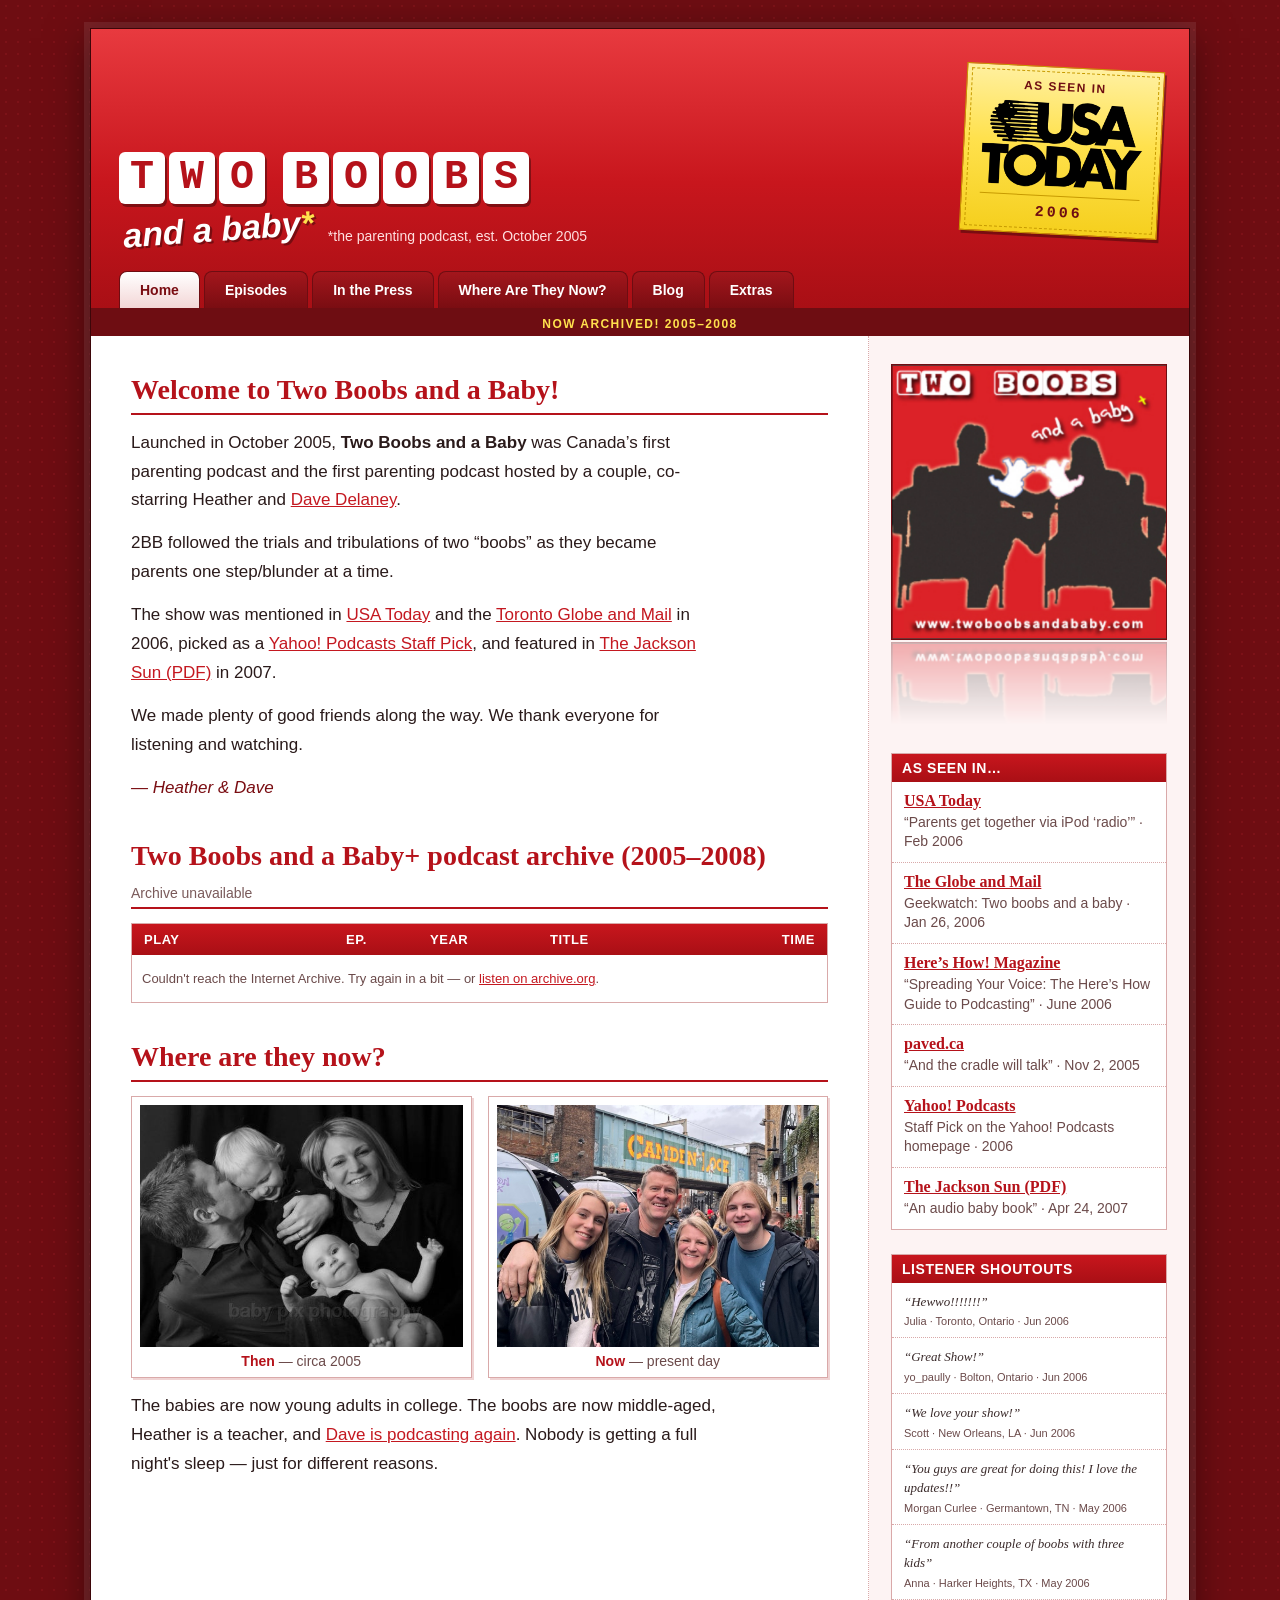
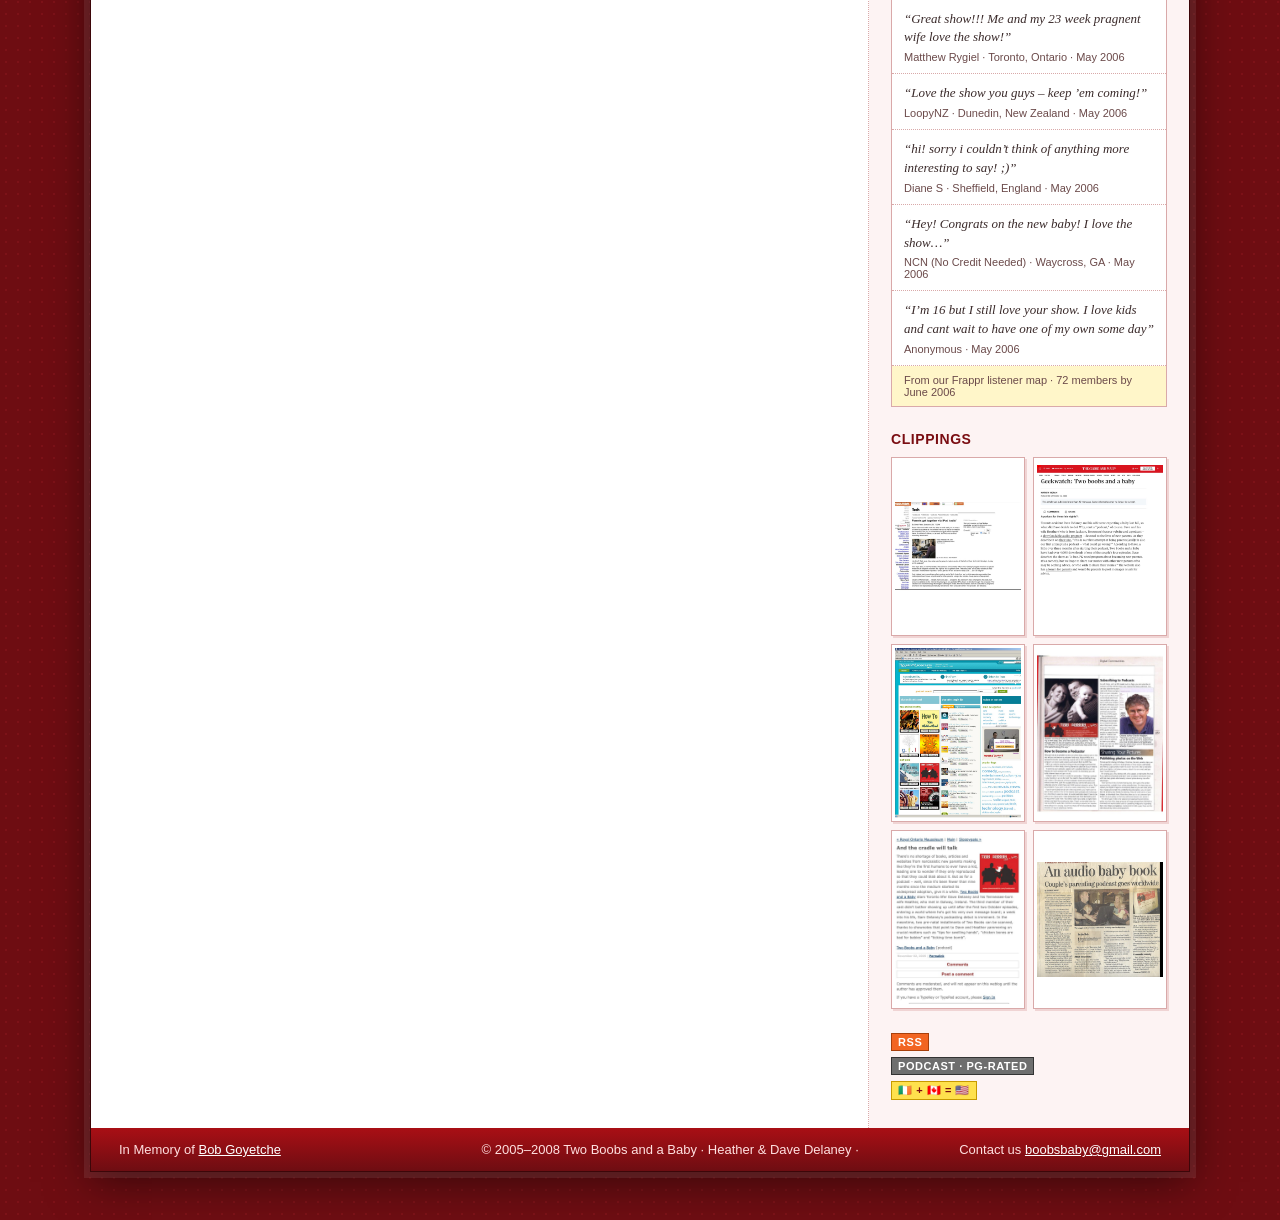
==== commit 50f8526a: "Use the USA Today logo in the header badge Swap the badge's text for the black USA Today logo Dave s" ====
--- a/index.html
+++ b/index.html
@@ -29,7 +29,7 @@
       </div>
       <div class="claim">
         <span class="claim-kicker">As seen in</span>
-        <span class="claim-main">USA Today</span>
+        <img class="claim-logo" src="assets/usa-today-logo.png" alt="USA Today" width="612" height="326">
         <span class="claim-sub">2006</span>
       </div>
     </div>
--- a/styles.css
+++ b/styles.css
@@ -20,9 +20,9 @@
 .and-a-baby { font: italic bold 34px "Trebuchet MS", Verdana, sans-serif; color: #fff; text-shadow: 2px 2px 0 rgba(0,0,0,.35); transform: rotate(-4deg); display: inline-block; white-space: nowrap; }
 .star { color: #ffe14d; }
 .tagline { font-size: 12px; color: #ffe0e0; white-space: nowrap; }
-.claim { margin: 10px 0 14px; min-width: 220px; max-width: 300px; display: flex; flex-direction: column; gap: 6px; text-align: center; color: #6e0d12; background: linear-gradient(#fff0a0, #ffe14d 45%, #f5cf1d); border: 1px solid #c79a00; outline: 1px dashed #c79a00; outline-offset: -6px; padding: 16px 20px 14px; transform: rotate(3deg); box-shadow: 2px 3px 0 rgba(0,0,0,.35); }
+.claim { margin: 10px 0 14px; max-width: 300px; display: flex; flex-direction: column; gap: 6px; text-align: center; color: #6e0d12; background: linear-gradient(#fff0a0, #ffe14d 45%, #f5cf1d); border: 1px solid #c79a00; outline: 1px dashed #c79a00; outline-offset: -6px; padding: 12px 18px 10px; transform: rotate(3deg); box-shadow: 2px 3px 0 rgba(0,0,0,.35); }
 .claim-kicker { font: bold 11px/1.2 Verdana, sans-serif; text-transform: uppercase; letter-spacing: .12em; }
-.claim-main { font: bold italic 34px/1 Georgia, "Times New Roman", serif; color: #b5121a; white-space: nowrap; }
+.claim-logo { display: block; width: 140px; height: auto; margin: 2px auto; }
 .claim-sub { font: bold 13px/1.4 "Courier New", Courier, monospace; letter-spacing: .2em; border-top: 1px solid #c79a00; padding-top: 6px; text-wrap: balance; }
 .archived-strip { background: #6e0d12; color: #ffe14d; font: bold 11px Verdana, sans-serif; text-transform: uppercase; letter-spacing: .12em; text-align: center; padding: 5px 12px; }
 .tabs { display: flex; gap: 4px; margin-top: 22px; flex-wrap: wrap; }
@@ -43,7 +43,7 @@
   .and-a-baby { font-size: 28px; }
   .tagline { white-space: normal; }
   .claim { max-width: none; width: 100%; transform: rotate(-1deg); padding: 12px 16px 10px; }
-  .claim-main { font-size: 30px; }
+  .claim-logo { width: 150px; }
   .tabs a { padding: 7px 10px; font-size: 11px; }
   main, aside { padding: 20px 16px; }
 }
@@ -174,7 +174,7 @@
   .tabs a { font-size: 14px; padding: 10px 20px; }
   .tagline { font-size: 14px; }
   .claim { max-width: 340px; }
-  .claim-main { font-size: 42px; }
+  .claim-logo { width: 160px; }
   .claim-kicker { font-size: 12px; }
   .claim-sub { font-size: 15px; }
   .archived-strip { font-size: 12px; }
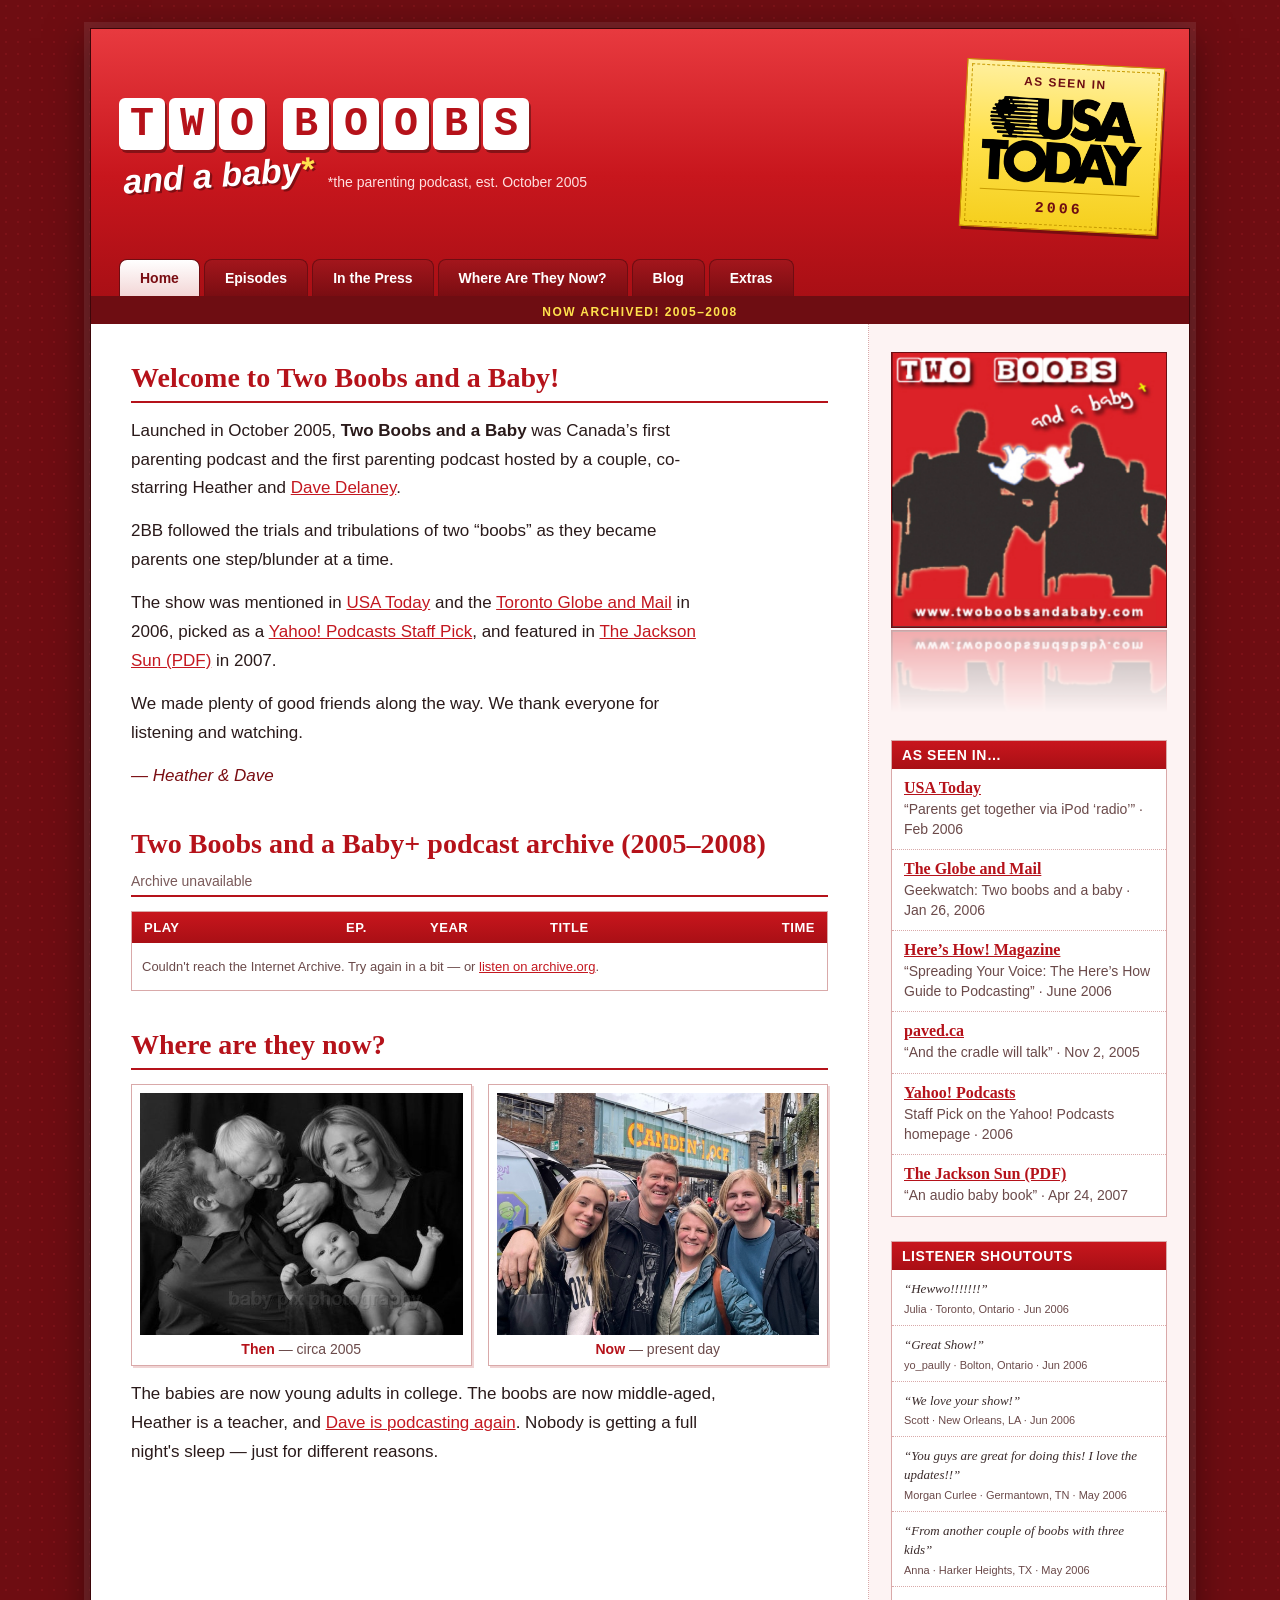
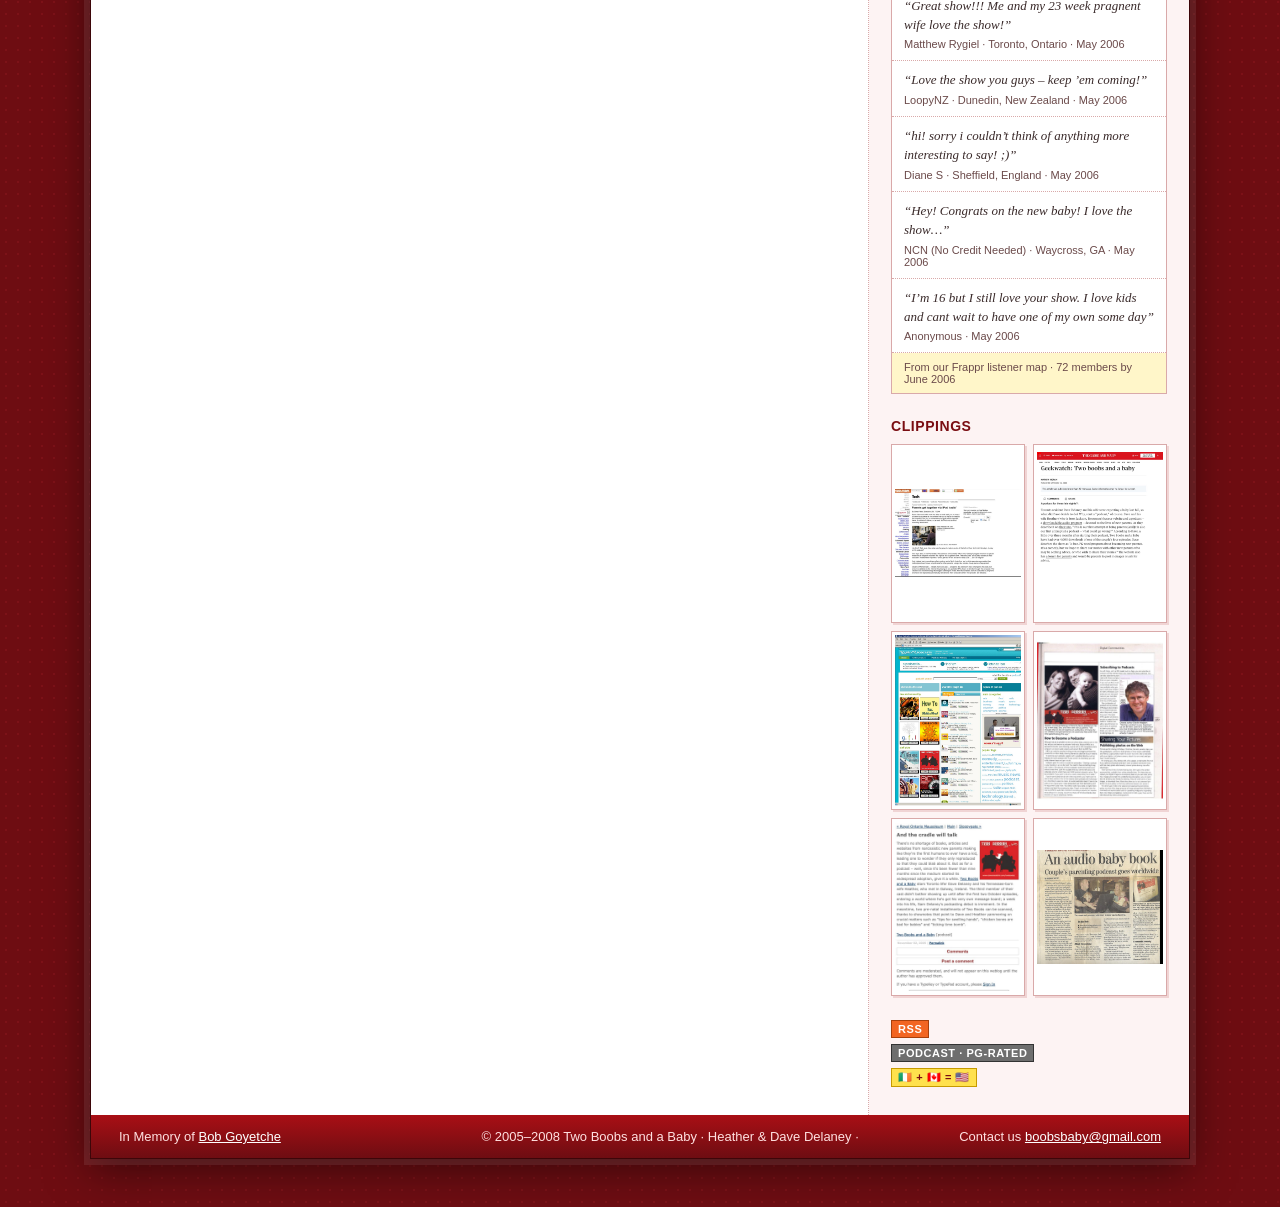
==== commit adaeb201: "Flip the album art like a coin on hover to reveal flip.jpg The sidebar album art on all three pages " ====
--- a/index.html
+++ b/index.html
@@ -91,7 +91,12 @@
     </main>
 
     <aside>
-      <img class="album-art" src="assets/album-art.png" alt="Two Boobs and a Baby album art">
+      <div class="album-flip" tabindex="0">
+        <div class="album-flip-inner">
+          <img class="album-art" src="assets/album-art.png" alt="Two Boobs and a Baby album art">
+          <img class="album-art album-back" src="assets/flip.jpg" alt="A couple relaxing in yellow Adirondack chairs">
+        </div>
+      </div>
 
       <div class="box" id="press">
         <div class="box-head">As seen in…</div>
--- a/styles.css
+++ b/styles.css
@@ -11,7 +11,7 @@
 
 /* Masthead */
 .masthead { background: linear-gradient(#e83a3f, #c8161d 55%, #a90f15); border-bottom: 4px solid #6e0d12; padding: 28px 28px 0; }
-.masthead-top { display: flex; align-items: flex-end; justify-content: space-between; gap: 20px; flex-wrap: wrap; }
+.masthead-top { display: flex; align-items: center; justify-content: space-between; gap: 20px; flex-wrap: wrap; }
 .logo { display: flex; flex-direction: column; gap: 6px; }
 .tiles { display: flex; gap: 18px; flex-wrap: wrap; }
 .tile-group { display: flex; gap: 4px; }
@@ -20,7 +20,7 @@
 .and-a-baby { font: italic bold 34px "Trebuchet MS", Verdana, sans-serif; color: #fff; text-shadow: 2px 2px 0 rgba(0,0,0,.35); transform: rotate(-4deg); display: inline-block; white-space: nowrap; }
 .star { color: #ffe14d; }
 .tagline { font-size: 12px; color: #ffe0e0; white-space: nowrap; }
-.claim { margin: 10px 0 14px; max-width: 300px; display: flex; flex-direction: column; gap: 6px; text-align: center; color: #6e0d12; background: linear-gradient(#fff0a0, #ffe14d 45%, #f5cf1d); border: 1px solid #c79a00; outline: 1px dashed #c79a00; outline-offset: -6px; padding: 12px 18px 10px; transform: rotate(3deg); box-shadow: 2px 3px 0 rgba(0,0,0,.35); }
+.claim { margin: 6px 0; max-width: 300px; display: flex; flex-direction: column; gap: 6px; text-align: center; color: #6e0d12; background: linear-gradient(#fff0a0, #ffe14d 45%, #f5cf1d); border: 1px solid #c79a00; outline: 1px dashed #c79a00; outline-offset: -6px; padding: 12px 18px 10px; transform: rotate(3deg); box-shadow: 2px 3px 0 rgba(0,0,0,.35); }
 .claim-kicker { font: bold 11px/1.2 Verdana, sans-serif; text-transform: uppercase; letter-spacing: .12em; }
 .claim-logo { display: block; width: 140px; height: auto; margin: 2px auto; }
 .claim-sub { font: bold 13px/1.4 "Courier New", Courier, monospace; letter-spacing: .2em; border-top: 1px solid #c79a00; padding-top: 6px; text-wrap: balance; }
@@ -106,8 +106,13 @@
 
 /* Sidebar */
 aside { min-width: 0; padding: 28px 22px; background: #fdf3f3; display: flex; flex-direction: column; gap: 24px; }
-.album-art { width: 100%; display: block; border: 1px solid #6e0d12; -webkit-box-reflect: below 2px linear-gradient(transparent 70%, rgba(255,255,255,.35)); margin-bottom: 32%; }
-@supports not (-webkit-box-reflect: below) { .album-art { margin-bottom: 0; } }
+.album-flip { perspective: 900px; cursor: pointer; -webkit-box-reflect: below 2px linear-gradient(transparent 70%, rgba(255,255,255,.35)); margin-bottom: 32%; }
+@supports not (-webkit-box-reflect: below) { .album-flip { margin-bottom: 0; } }
+.album-flip-inner { position: relative; aspect-ratio: 1; transform-style: preserve-3d; transition: transform .6s; }
+.album-flip:hover .album-flip-inner, .album-flip:focus .album-flip-inner { transform: rotateY(180deg); }
+.album-art { position: absolute; inset: 0; width: 100%; height: 100%; object-fit: cover; display: block; border: 1px solid #6e0d12; backface-visibility: hidden; -webkit-backface-visibility: hidden; }
+.album-back { transform: rotateY(180deg); }
+@media (prefers-reduced-motion: reduce) { .album-flip-inner { transition: none; } }
 .box { display: flex; flex-direction: column; border: 1px solid #d9a9a9; background: #fff; }
 .box-head { background: linear-gradient(#c8161d, #a90f15); color: #fff; font: bold 12px Verdana, sans-serif; padding: 6px 10px; text-transform: uppercase; letter-spacing: .04em; }
 .box a { display: flex; flex-direction: column; gap: 3px; padding: 10px 12px; border-bottom: 1px dotted #d9a9a9; text-decoration: none; }
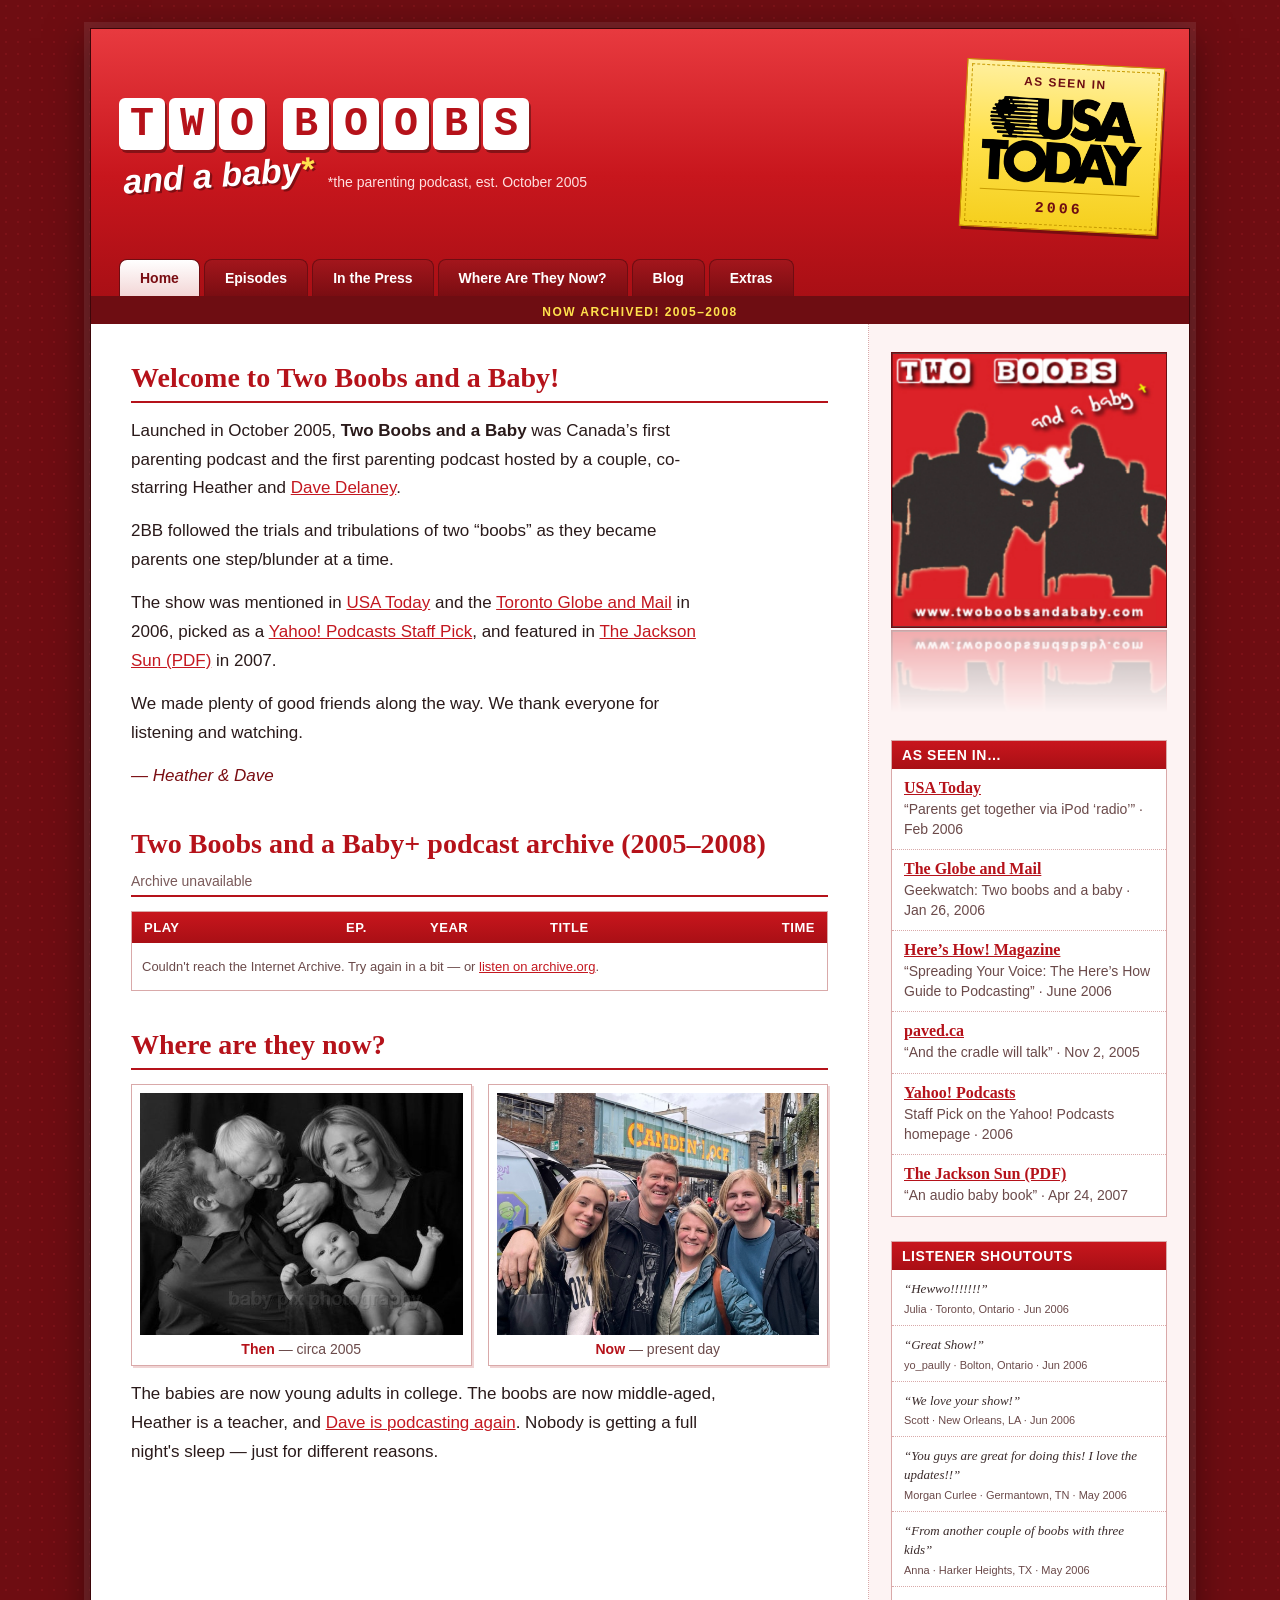
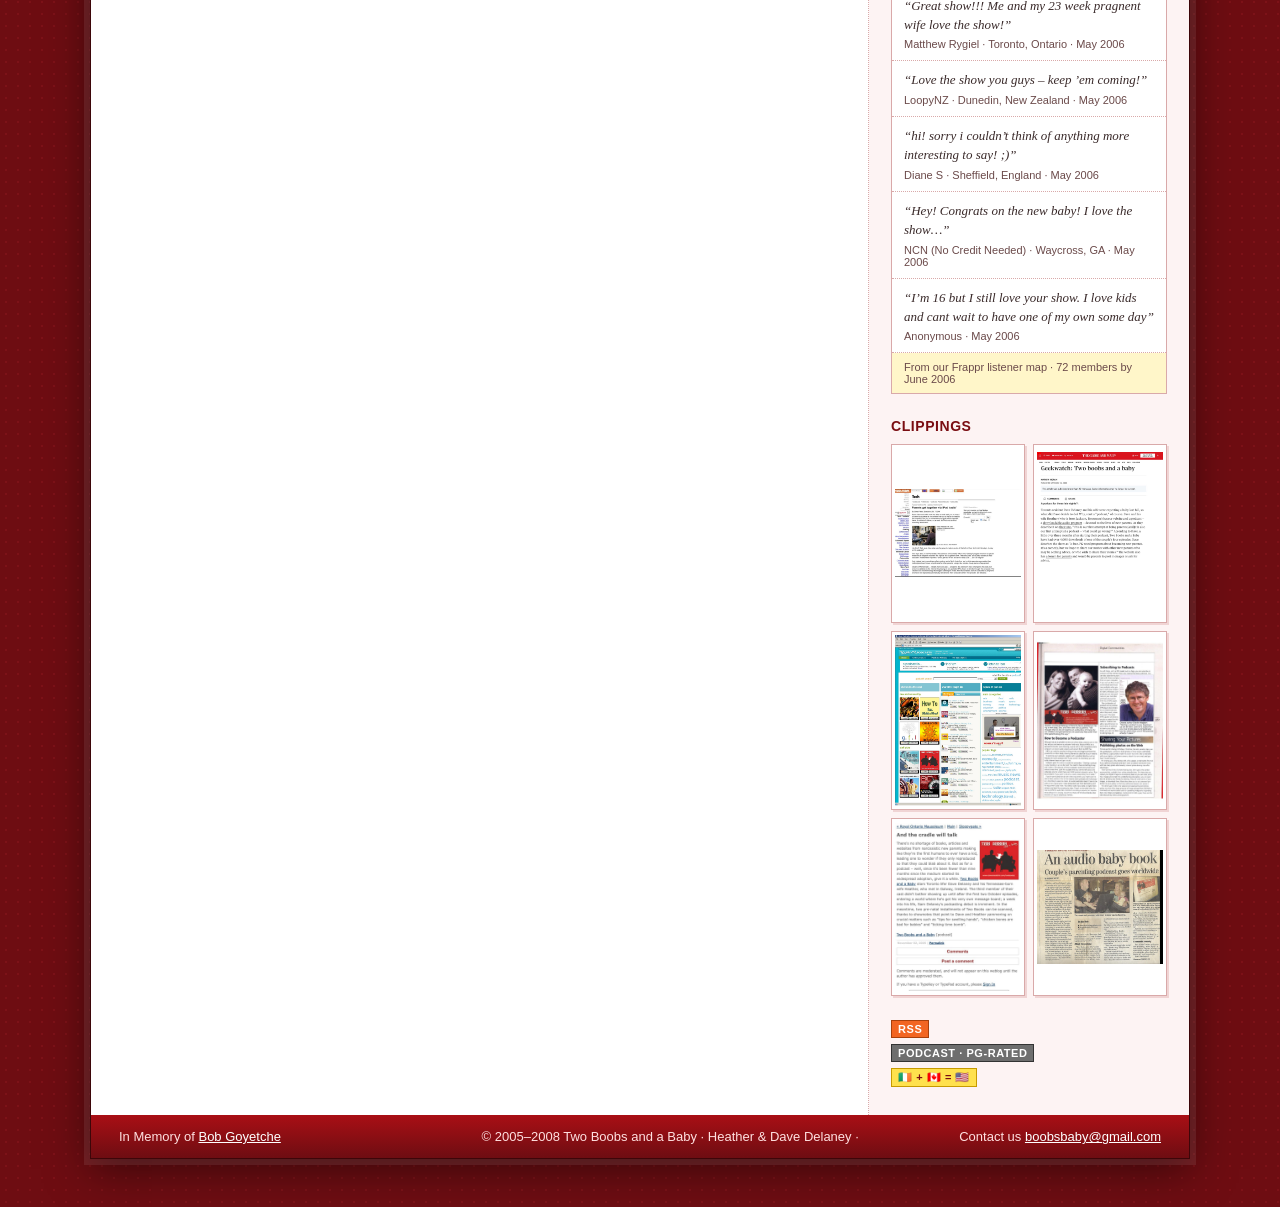
==== commit 3c031df3: "Caption the faded-in photo: Two Boobs Before Babies, Peggy's Cove Co-Authored-By: Claude Opus 5.5 <n" ====
--- a/index.html
+++ b/index.html
@@ -94,7 +94,7 @@
       <div class="album-flip" tabindex="0">
         <div class="album-flip-inner">
           <img class="album-art" src="assets/album-art.png" alt="Two Boobs and a Baby album art">
-          <img class="album-art album-back" src="assets/flip.jpg" alt="A couple relaxing in yellow Adirondack chairs">
+          <div class="album-back"><img class="album-art" src="assets/flip.jpg" alt="The two boobs, before babies, in yellow chairs at Peggy’s Cove, Nova Scotia"><div class="album-caption"><strong>Two Boobs Before Babies</strong><span>Peggy’s Cove, Nova Scotia</span></div></div>
         </div>
       </div>
 
--- a/styles.css
+++ b/styles.css
@@ -106,13 +106,17 @@
 
 /* Sidebar */
 aside { min-width: 0; padding: 28px 22px; background: #fdf3f3; display: flex; flex-direction: column; gap: 24px; }
-.album-flip { perspective: 900px; cursor: pointer; -webkit-box-reflect: below 2px linear-gradient(transparent 70%, rgba(255,255,255,.35)); margin-bottom: 32%; }
+.album-flip { cursor: pointer; -webkit-box-reflect: below 2px linear-gradient(transparent 70%, rgba(255,255,255,.35)); margin-bottom: 32%; }
 @supports not (-webkit-box-reflect: below) { .album-flip { margin-bottom: 0; } }
-.album-flip-inner { position: relative; aspect-ratio: 1; transform-style: preserve-3d; transition: transform .6s; }
-.album-flip:hover .album-flip-inner, .album-flip:focus .album-flip-inner { transform: rotateY(180deg); }
-.album-art { position: absolute; inset: 0; width: 100%; height: 100%; object-fit: cover; display: block; border: 1px solid #6e0d12; backface-visibility: hidden; -webkit-backface-visibility: hidden; }
-.album-back { transform: rotateY(180deg); }
-@media (prefers-reduced-motion: reduce) { .album-flip-inner { transition: none; } }
+.album-flip-inner { position: relative; aspect-ratio: 1; }
+.album-art { position: absolute; inset: 0; width: 100%; height: 100%; object-fit: cover; display: block; border: 1px solid #6e0d12; }
+.album-flip-inner { container-type: inline-size; }
+.album-back { position: absolute; inset: 0; opacity: 0; transition: opacity 1.5s ease; }
+.album-caption { position: absolute; left: 1px; right: 1px; bottom: 1px; min-height: 13%; padding: 1.4cqw 2cqw 1.6cqw; background: #fee98e; display: flex; flex-direction: column; align-items: center; justify-content: center; gap: 1px; text-align: center; color: #6e0d12; }
+.album-caption strong { font: bold 15px/1.1 Georgia, "Times New Roman", serif; font-size: 5.4cqw; color: #b5121a; }
+.album-caption span { font: 9px/1.2 Verdana, Geneva, Tahoma, sans-serif; font-size: 3.4cqw; }
+.album-flip:hover .album-back, .album-flip:focus .album-back { opacity: 1; }
+@media (prefers-reduced-motion: reduce) { .album-back { transition: none; } }
 .box { display: flex; flex-direction: column; border: 1px solid #d9a9a9; background: #fff; }
 .box-head { background: linear-gradient(#c8161d, #a90f15); color: #fff; font: bold 12px Verdana, sans-serif; padding: 6px 10px; text-transform: uppercase; letter-spacing: .04em; }
 .box a { display: flex; flex-direction: column; gap: 3px; padding: 10px 12px; border-bottom: 1px dotted #d9a9a9; text-decoration: none; }
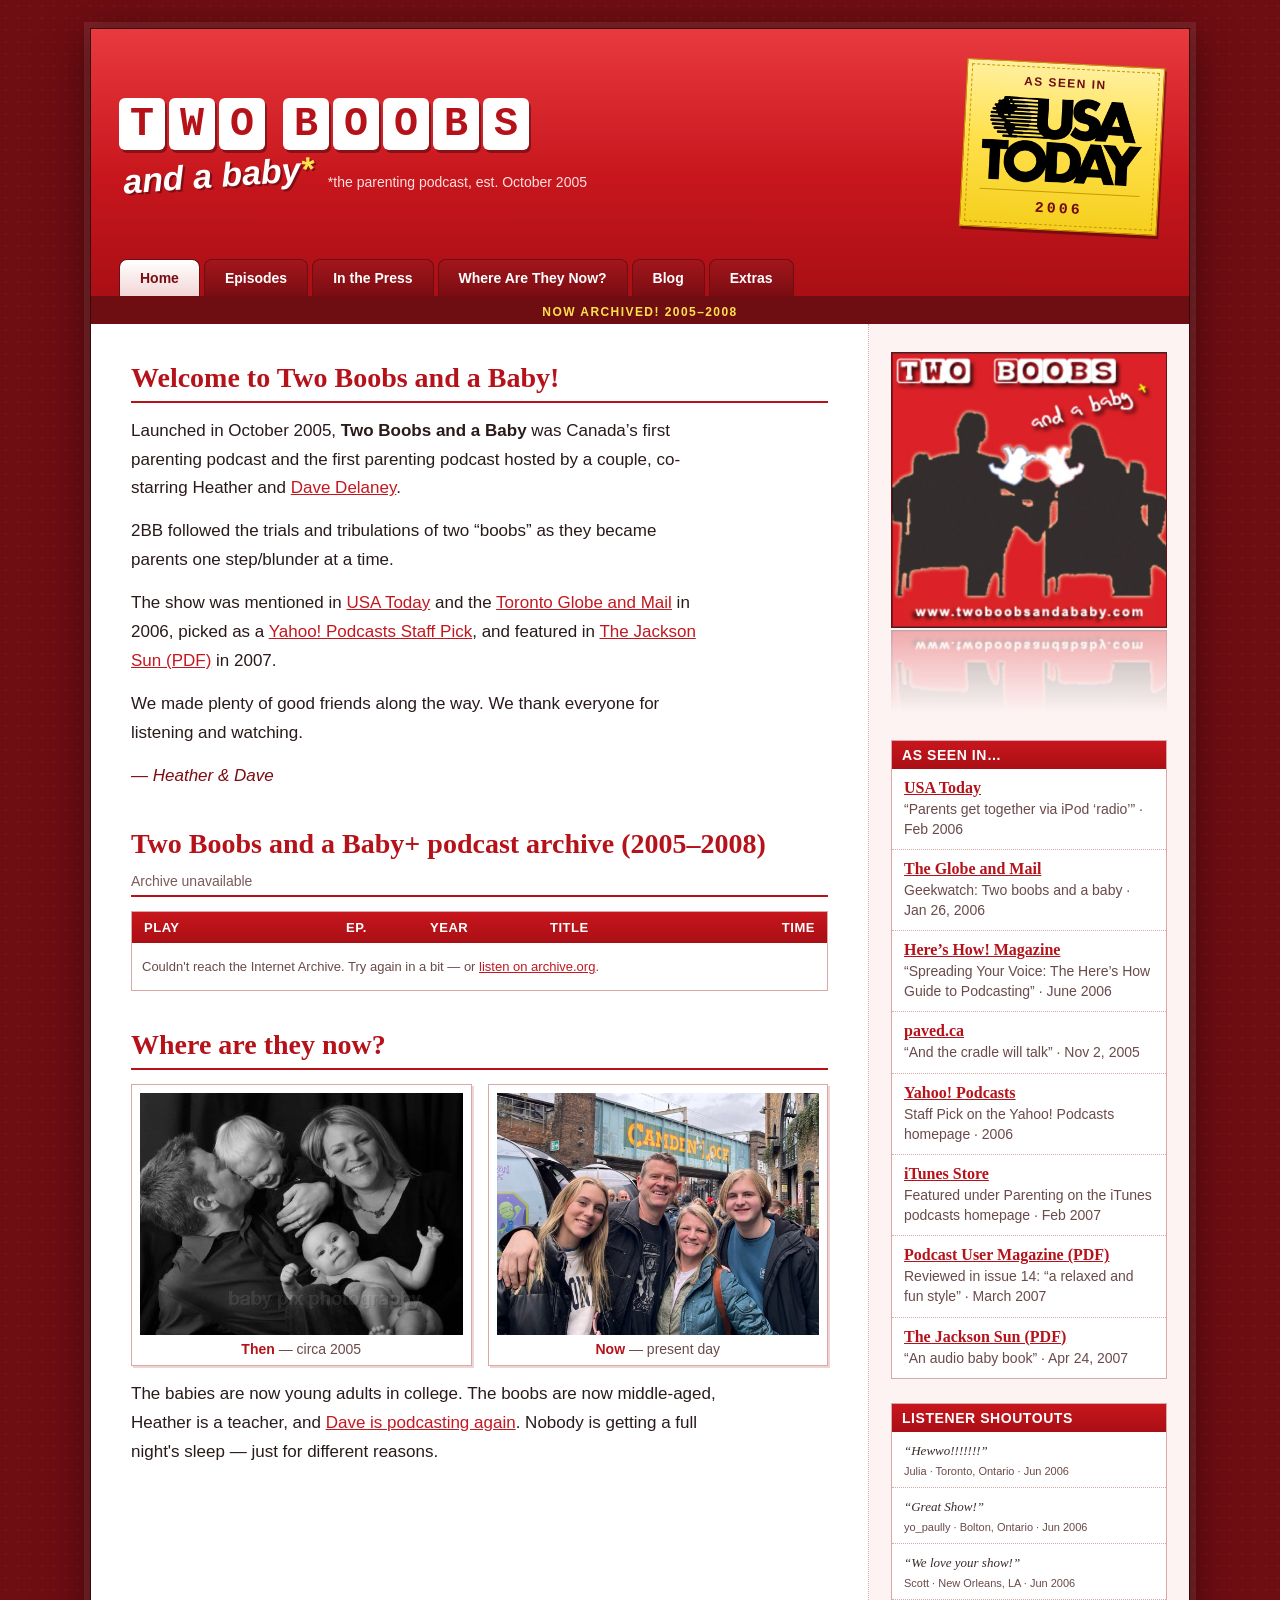
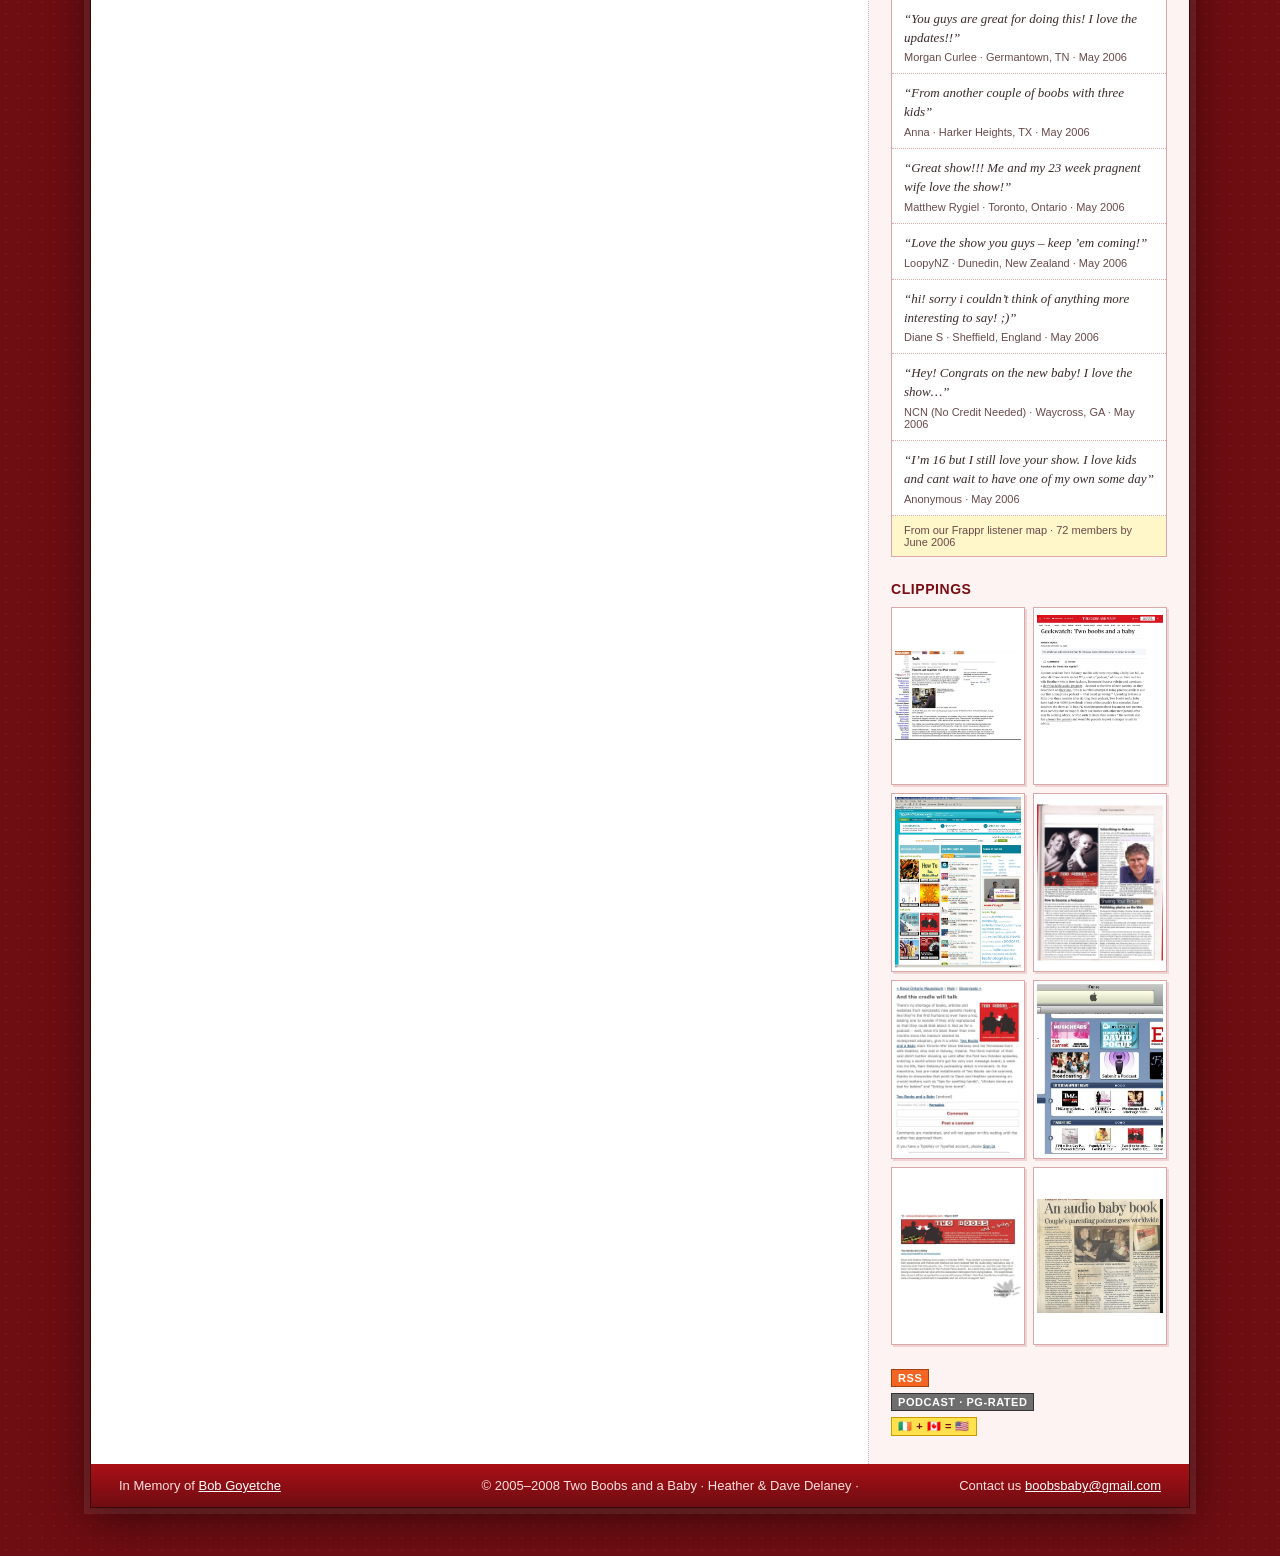
==== commit ca828929: "Blog: text for 17 more posts (Nov 2006 – Jun 2007); add iTunes and Podcast User Magazine to press Al" ====
--- a/index.html
+++ b/index.html
@@ -105,6 +105,8 @@
         <a href="press/heres-how-2006.pdf" target="_blank" rel="noopener"><span class="pub">Here’s How! Magazine</span><span class="meta">“Spreading Your Voice: The Here’s How Guide to Podcasting” · June 2006</span></a>
         <a href="press/paved-2005.jpg" target="_blank" rel="noopener"><span class="pub">paved.ca</span><span class="meta">“And the cradle will talk” · Nov 2, 2005</span></a>
         <a href="press/yahoo-podcasts.jpg" target="_blank" rel="noopener"><span class="pub">Yahoo! Podcasts</span><span class="meta">Staff Pick on the Yahoo! Podcasts homepage · 2006</span></a>
+        <a href="press/itunes-2007.jpg" target="_blank" rel="noopener"><span class="pub">iTunes Store</span><span class="meta">Featured under Parenting on the iTunes podcasts homepage · Feb 2007</span></a>
+        <a href="press/podcast-user-magazine-2007.pdf" target="_blank" rel="noopener"><span class="pub">Podcast User Magazine (PDF)</span><span class="meta">Reviewed in issue 14: “a relaxed and fun style” · March 2007</span></a>
         <a href="press/jackson-sun.pdf" target="_blank" rel="noopener"><span class="pub">The Jackson Sun (PDF)</span><span class="meta">“An audio baby book” · Apr 24, 2007</span></a>
       </div>
 
@@ -131,6 +133,8 @@
           <a href="press/yahoo-podcasts.jpg" target="_blank" rel="noopener" class="clip" data-label="Yahoo! Podcasts"><img src="press/yahoo-podcasts.jpg" alt="Yahoo! Podcasts homepage featuring Two Boobs and a Baby as a Staff Pick" style="object-fit:cover;object-position:0 70%"></a>
           <a href="press/heres-how-2006.pdf" target="_blank" rel="noopener" class="clip" data-label="Here’s How!"><img src="images/clip-hereshow.jpg" alt="Here’s How! magazine clipping" onerror="this.parentNode.classList.add('empty')"></a>
           <a href="press/paved-2005.jpg" target="_blank" rel="noopener" class="clip" data-label="paved.ca"><img src="images/clip-paved.jpg" alt="paved.ca post about Two Boobs and a Baby" onerror="this.parentNode.classList.add('empty')"></a>
+          <a href="press/itunes-2007.jpg" target="_blank" rel="noopener" class="clip" data-label="iTunes Store"><img src="press/itunes-2007.jpg" alt="iTunes Store podcasts page featuring Two Boobs and a Baby under Parenting" style="object-fit:cover;object-position:62% 100%"></a>
+          <a href="press/podcast-user-magazine-2007.pdf" target="_blank" rel="noopener" class="clip" data-label="Podcast User Magazine"><img src="images/clip-pum.jpg" alt="Podcast User Magazine review of Two Boobs and a Baby" onerror="this.parentNode.classList.add('empty')"></a>
           <a href="press/jackson-sun.pdf" target="_blank" rel="noopener" class="clip" data-label="Jackson Sun"><img src="images/clip-jacksonsun.jpg" alt="Jackson Sun clipping" onerror="this.parentNode.classList.add('empty')"></a>
         </div>
       </div>
